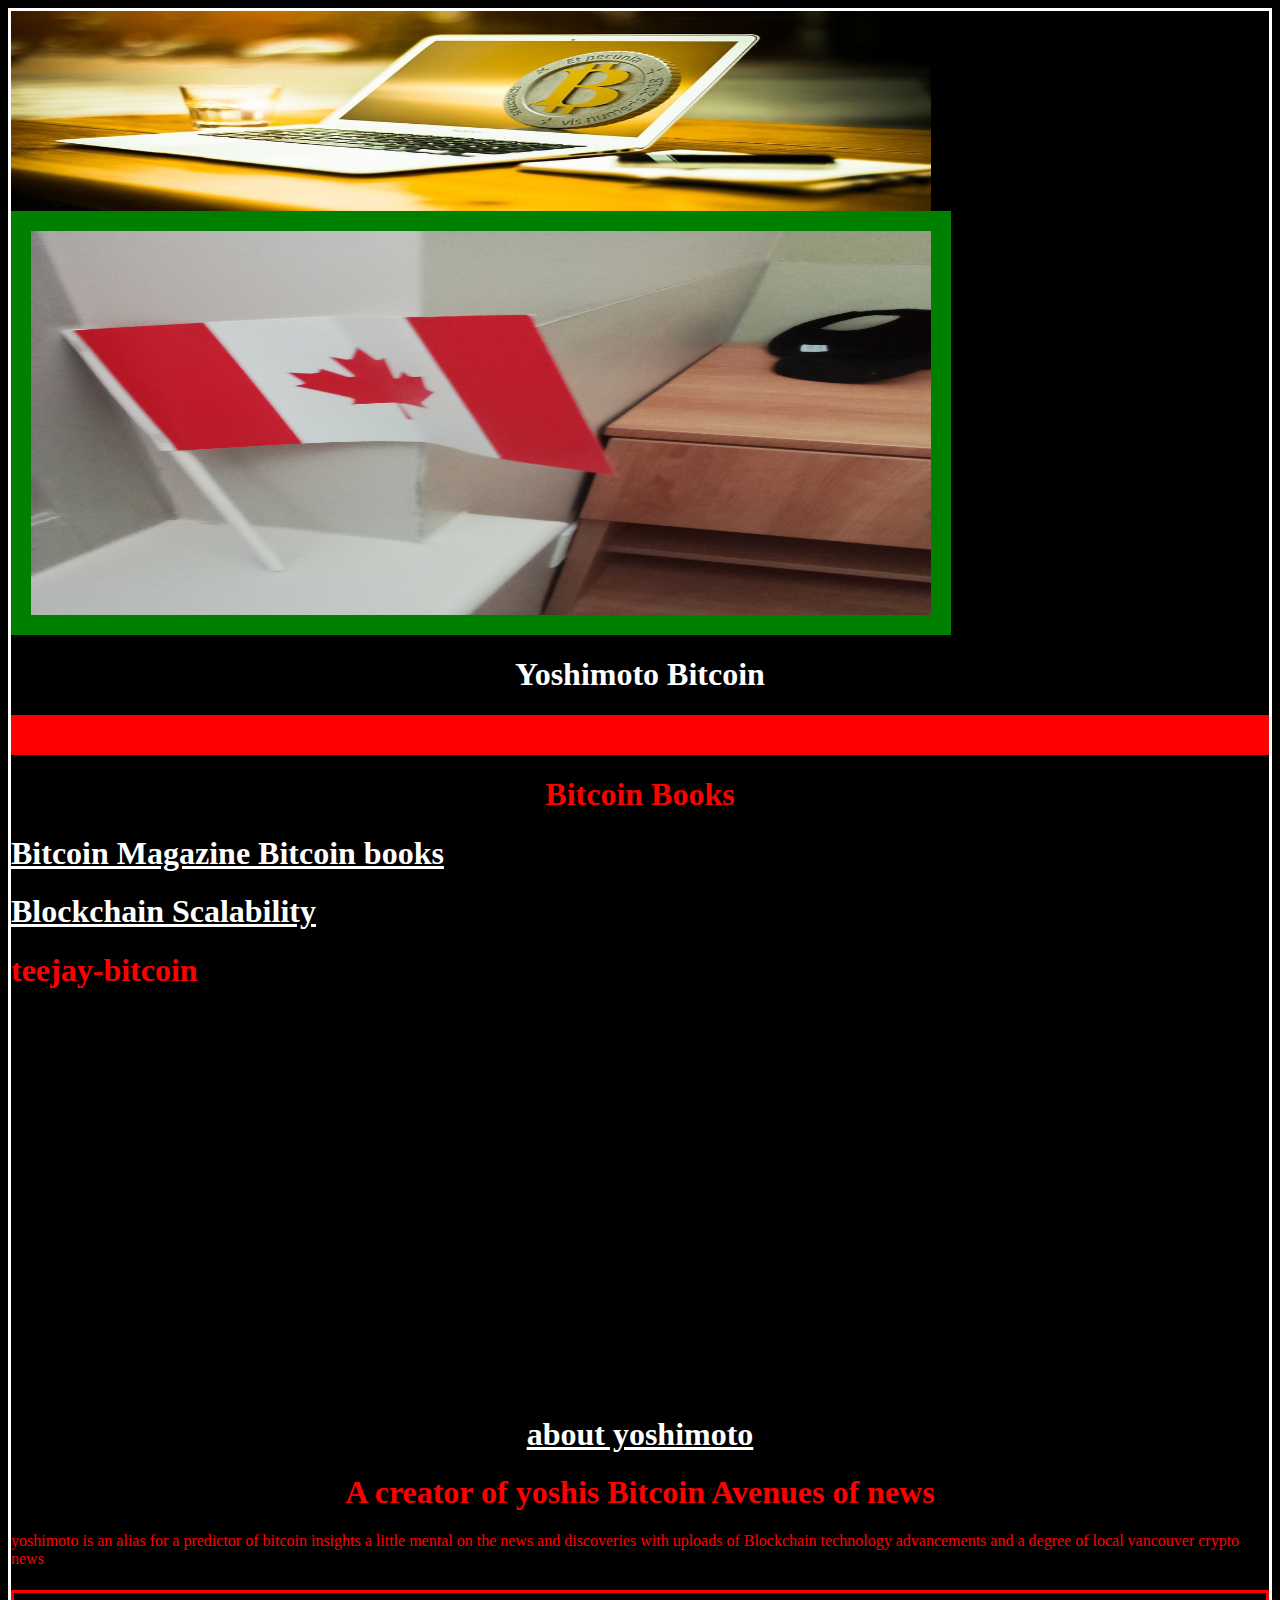
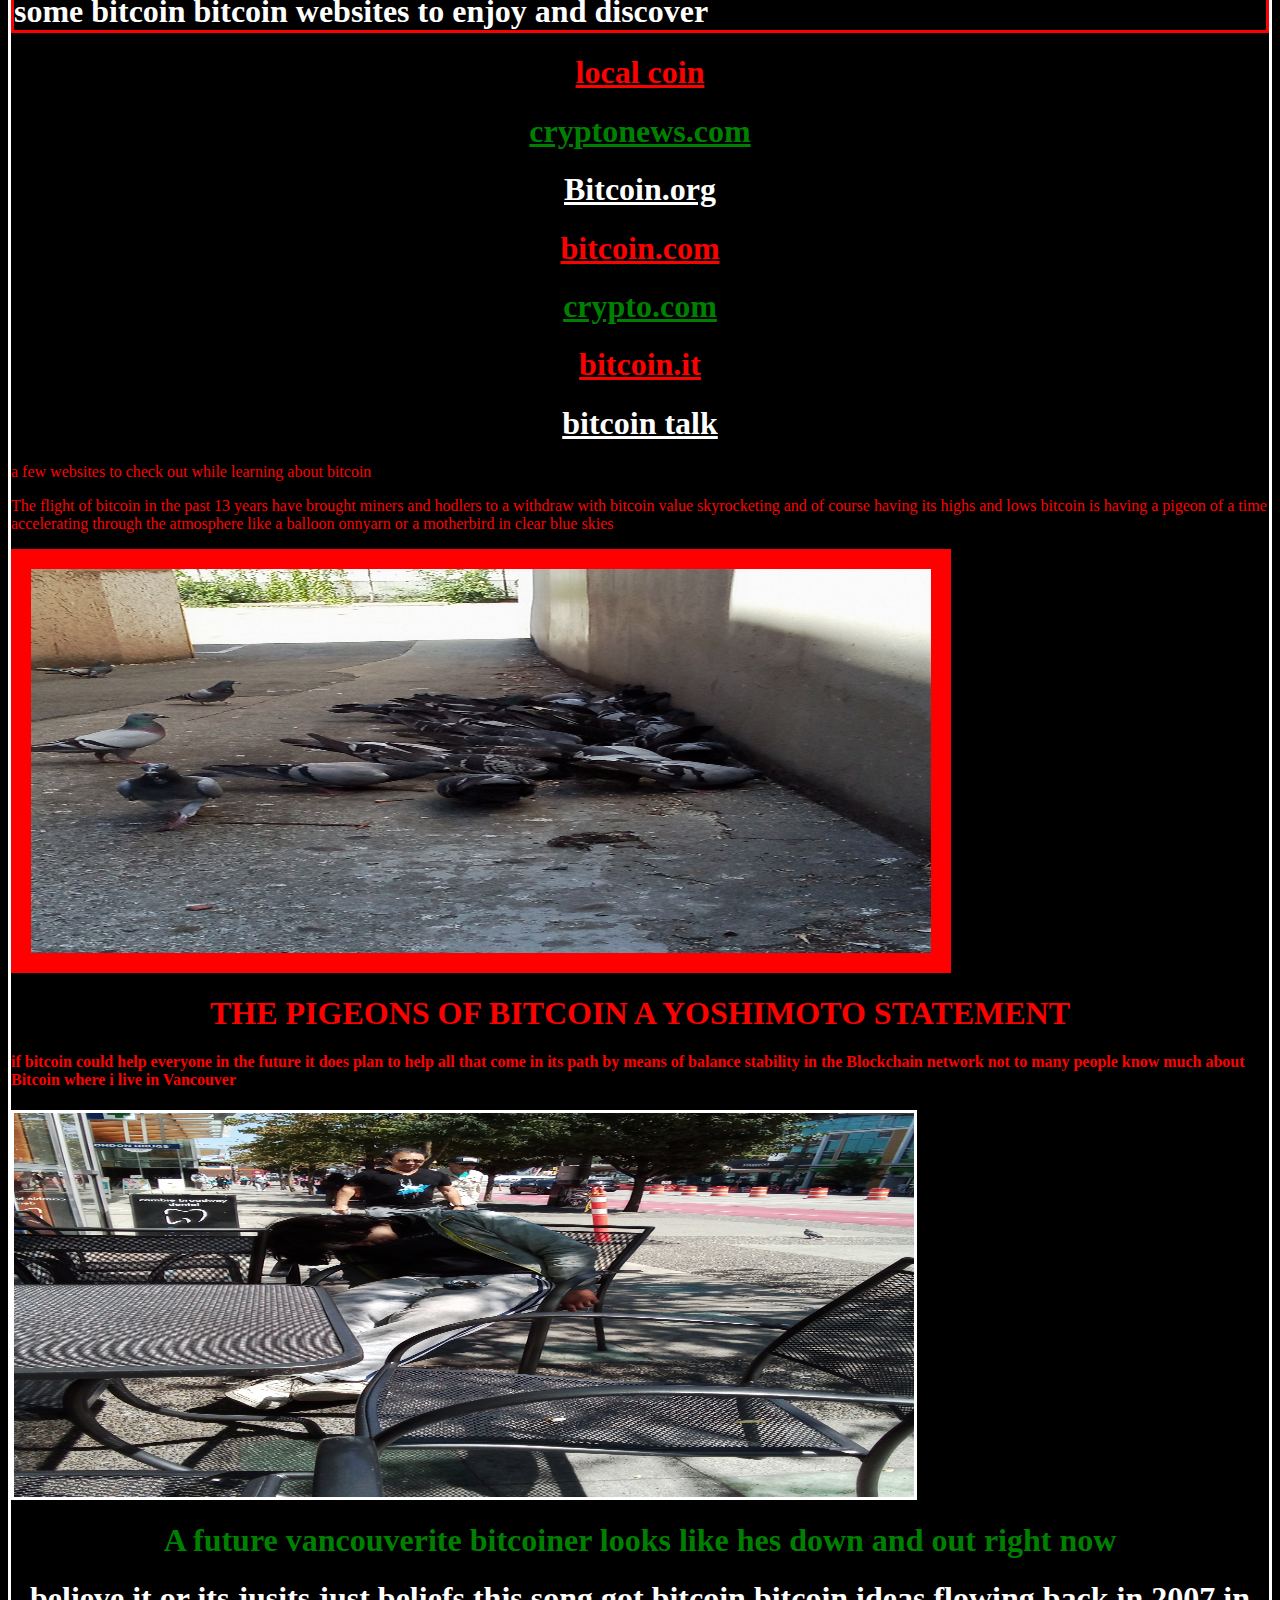
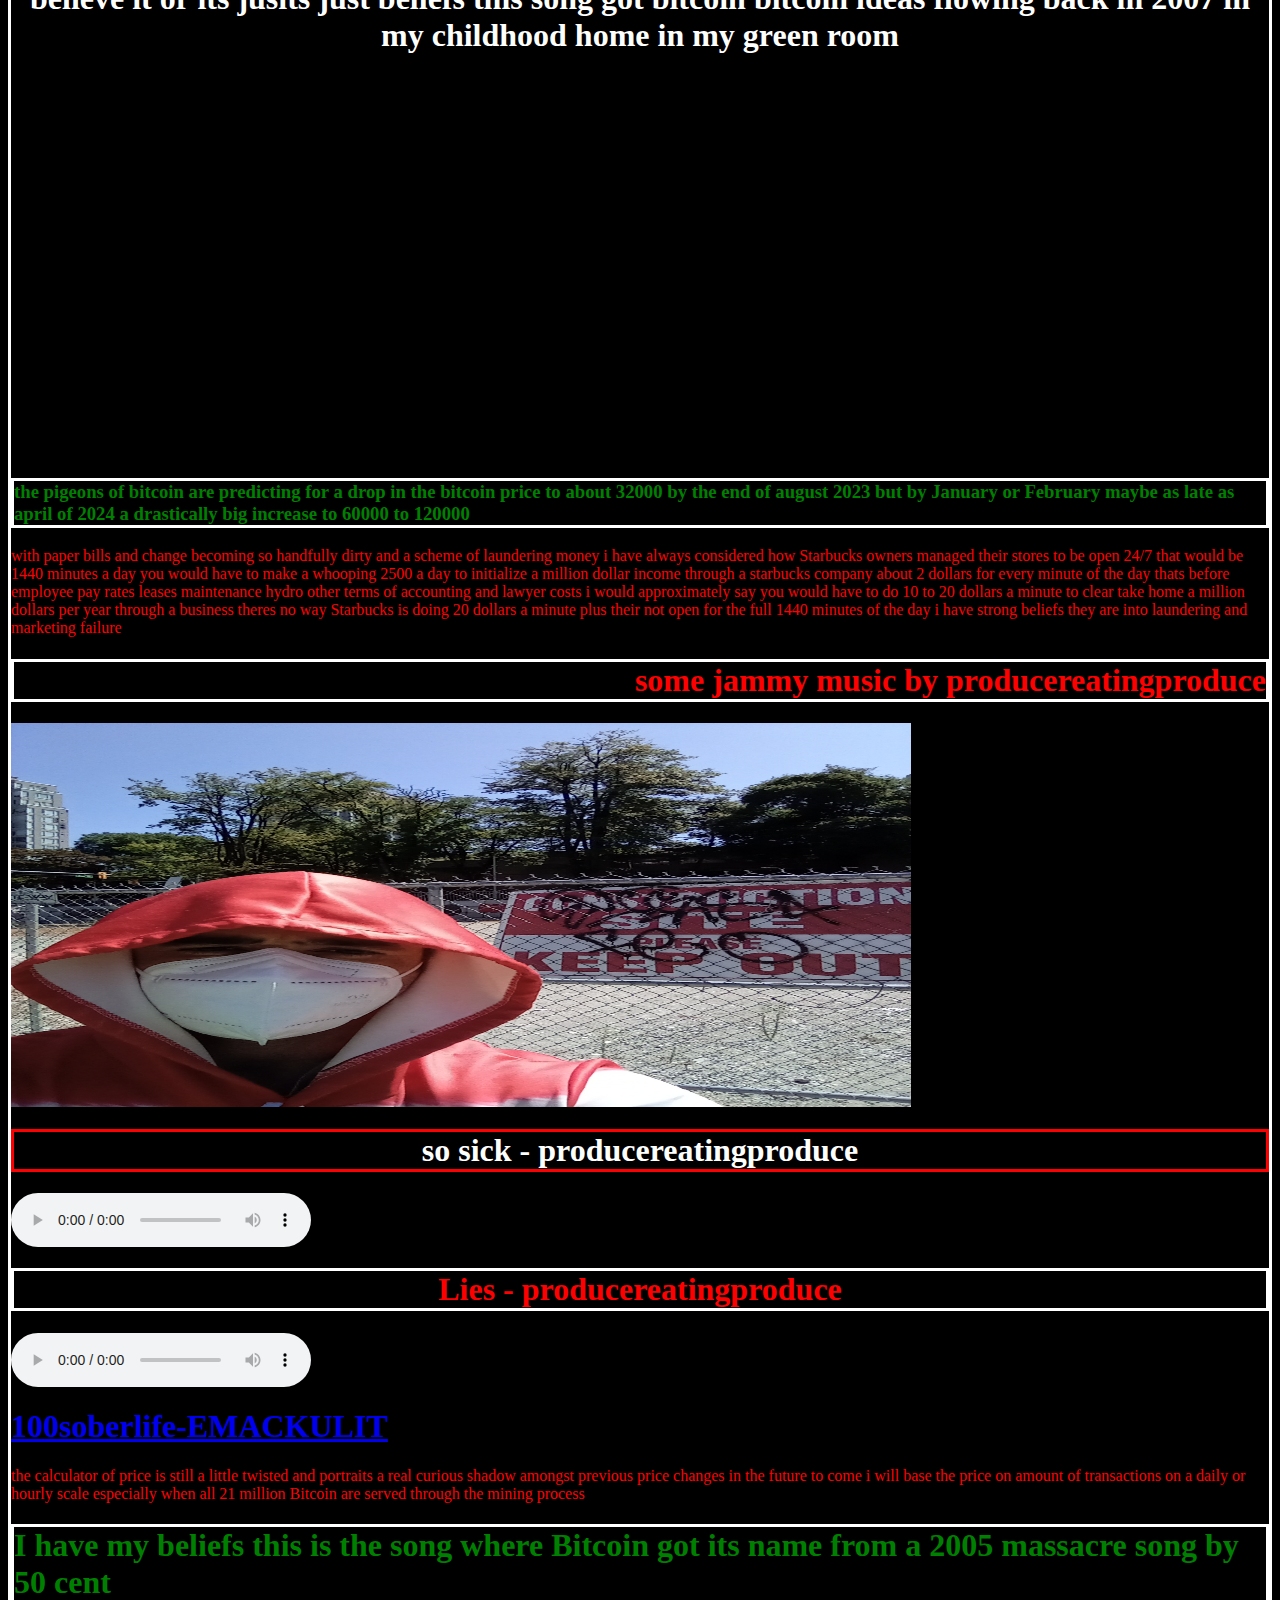
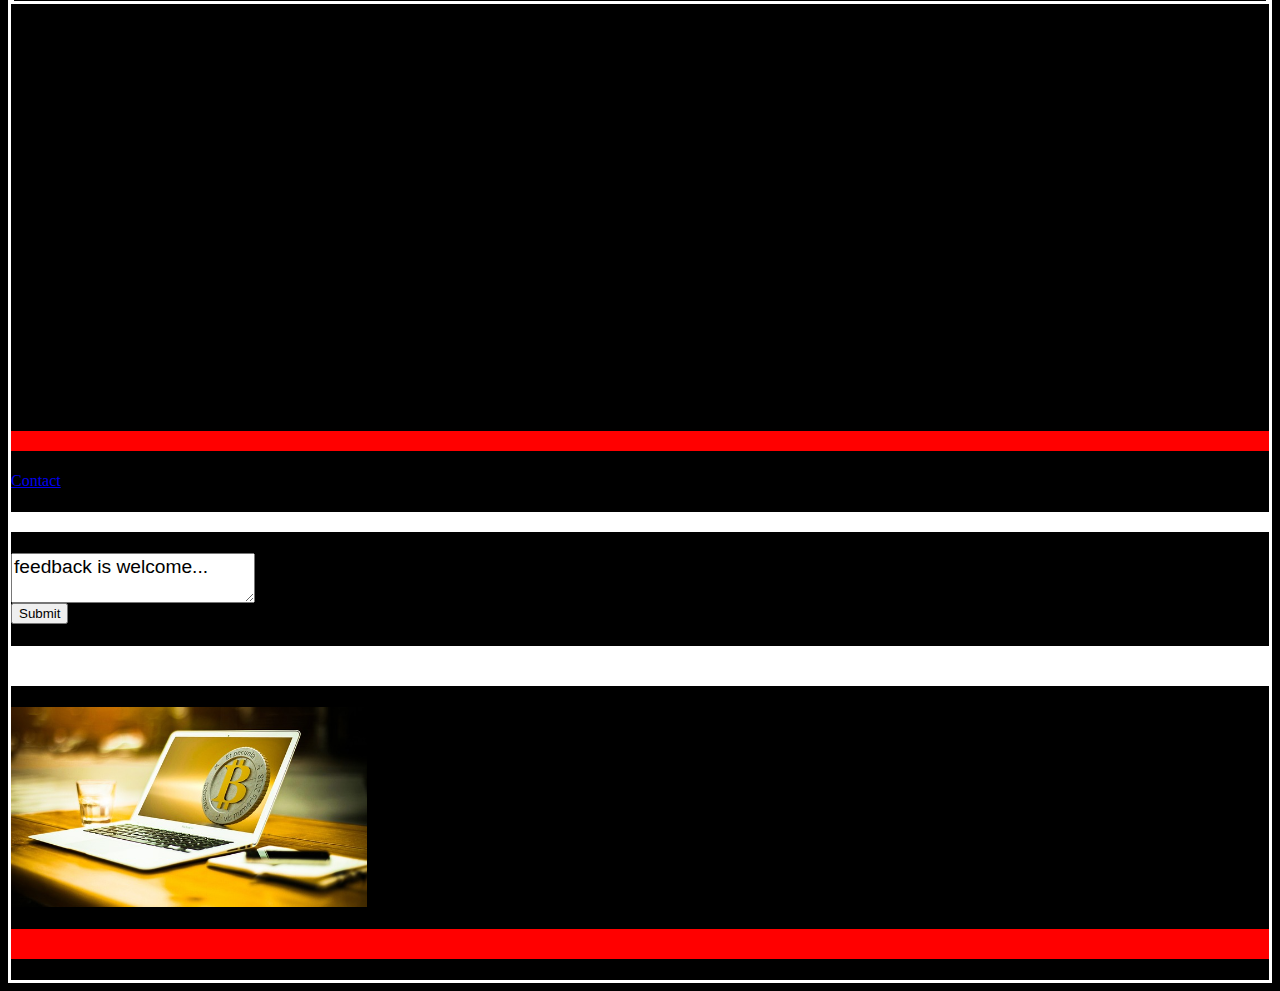
==== index.html @ 64b15182 "Update index.html" ====
<html>
  <head>
   <link rel="stylesheet" href="Style.css">
    <script src="Script.js"></script>

  </head>
<body id=AA>
  <img src="bitcoin-3090250_640.jpg", alt="bits" width="920px", height="200px">
  <img id=AC src="IMG_2023-07-21-16-27-44-204.jpg", alt="mapleleafs" width="900px", height="384px">

    <h1 id=A> Yoshimoto Bitcoin </h1>
  <h1 id=YYZ></h1>
  <h1 id=BBC> Bitcoin Books </h1>
  <h1 id=CCB> <a id=CCB href="https://bitcoinmagazine.com/bitcoin-books"> Bitcoin Magazine Bitcoin books </a></h1>
 <h1 id=BCC> <a id=BCC href="https://books.google.ca/books?id=khvHEAAAQBAJ&pg=PA77&lpg=PA77&dq=./(sys.bitcoin.core)%2Bsync&source=bl&ots=ajGWqt3RMc&sig=ACfU3U3IuJyLtmr-kw2m8AqkFCnUJsk1mA&hl=en&sa=X&ved=2ahUKEwjf8JLSnKOAAxUpBDQIHXoaAPoQ6AF6BAgzEAI#v=onepage&q=.%2F(sys.bitcoin.core)%2Bsync&f=false"> Blockchain Scalability </a></h1>
  <h1 id=AD> teejay-bitcoin </h1>
  <iframe width="900" height="384" src="https://www.youtube.com/embed/eH9b_qNbjEU" title="YouTube video player" frameborder="0" allow="accelerometer; autoplay; clipboard-write; encrypted-media; gyroscope; picture-in-picture; web-share" allowfullscreen></iframe>
    <h1 id=EEEF> <a id=EEEF href="Yoshimoto.html"> about yoshimoto </a> </h1>
    <h1 id=B> A creator of yoshis Bitcoin Avenues of news </h1>
    <p id=C> yoshimoto is an alias for a predictor of bitcoin insights a little mental on the news and discoveries with uploads of Blockchain technology advancements and a degree of local vancouver crypto news </p>
    <h1 id=E> some bitcoin bitcoin websites to enjoy and discover </h1>
    <h1 id=DZ> <a id=DZ href="https://localcoinatm.com/"> local coin</a></h1>
  <h1 id=DDZ> <a id=DDZ href="https://cryptonews.com/"> cryptonews.com</a></h1>
    <h1 id=D><a id=D href="https://bitcoin.org"> Bitcoin.org </a></h1>
    <h1 id=DD><a id=DD href="https://bitcoin.com"> bitcoin.com </a></h1>
   <h1 id=DDD> <a id=DDD href="https://crypto.com"> crypto.com </a></h1>
  <h1 id=DDDD> <a id=DDDD href="https://bitcoin.it"> bitcoin.it </a></h1>
  <h1 id=DDDDD> <a id=DDDDD href="https://bitcointalk.org"> bitcoin talk </a></h1>
    <p id=CC> a few websites to check out while learning about bitcoin </p>

    <p> The flight of bitcoin in the past 13 years have brought miners and hodlers to a withdraw with bitcoin value skyrocketing and of course having its highs and lows bitcoin is having a pigeon of a time accelerating through the atmosphere like a balloon onnyarn or a motherbird in clear blue skies</p>

    <img id=F src="IMG_2023-07-09-18-15-30-504.jpg" alt="pigeons of bitcoin", width='900px', height='384px' />
    <h1 id=G> THE PIGEONS OF BITCOIN A YOSHIMOTO STATEMENT </h1>
    <h4 id=H> if bitcoin could help everyone in the future it does plan to help all that come in its path by means of balance stability in the Blockchain network not to many people know much about Bitcoin where i live in Vancouver</h1>
    <img id=I src="IMG_2023-07-13-17-50-40-073.jpg" alt="future bitcoiner", width='900px', height='384px' />
      <h1 id=II> A future vancouverite bitcoiner looks like hes down and out right now </h1>
  <h1 id=ABB> believe it or its jusits just beliefs this song got bitcoin bitcoin ideas flowing back in 2007 in my childhood home in my green room </h1>
  <iframe width="900" height="384" src="https://www.youtube.com/embed/cuLhQiEziZM" title="YouTube video player" frameborder="0" allow="accelerometer; autoplay; clipboard-write; encrypted-media; gyroscope; picture-in-picture; web-share" allowfullscreen></iframe>
  
     <h3 id=III> the pigeons of bitcoin are predicting for a drop in the bitcoin price to about 32000 by the end of august 2023 but by January or February maybe as late as april of 2024 a drastically big increase to 60000 to 120000 </h3>
    <p> with paper bills and change becoming so handfully dirty and a scheme of laundering money i have always considered how Starbucks owners managed their stores to be open 24/7 that would be 1440 minutes a day you would have to make a whooping 2500 a day to initialize a million dollar income through a starbucks company about 2 dollars for every minute of the day thats before employee pay rates leases maintenance hydro other terms of accounting and lawyer costs i would approximately say you would have to do 10 to 20 dollars a minute to clear take home a million dollars per year through a business theres no way Starbucks is doing 20 dollars a minute plus their not open for the full 1440 minutes of the day i have strong beliefs they are into laundering and marketing failure</p>
    <h1 id=JJ> some jammy music by producereatingproduce </h1>
  <img src="IMG_2023-07-21-17-36-52-607.jpg", alt="keepout", width="900", height="384">
    <h1 id=JJJ> so sick - producereatingproduce </h1>
    <audio controls>
  <source src="sosick-producereatingproduce.mp3" type="audio/mpeg">
  Your browser does not support the audio tag.
</audio>
    <h1 id=JJJJ> Lies - producereatingproduce </h1>
    <audio controls>
      <source src="lies-producereatingproduce.mp3" type="audio/mpeg">
      your browser does not support audio tag.
    </audio>
<h1 id=EEZ> <a id=EEZ href="https://audiomack.com/100soberlife"> 100soberlife-EMACKULIT </a></h1>
  




    <p>the calculator of price is still a little twisted and portraits a real curious shadow amongst previous price changes in the future to come i will base the price on amount of transactions on a daily or hourly scale especially when all 21 million Bitcoin are served through the mining process</p>
    <h1 id=Z> I have my beliefs this is the song where Bitcoin got its name from a 2005 massacre song by 50 cent </h1>
  <iframe width="900" height="384" src="https://www.youtube.com/embed/GllEDACUbNo" title="YouTube video player" frameborder="0" allow="accelerometer; autoplay; clipboard-write; encrypted-media; gyroscope; picture-in-picture; web-share" allowfullscreen></iframe>
<h1 id=VV></h1>
    <a href="Contact.html"> Contact </a>
    <h1 id=FFF></h1>
<form action="/html/tags/html_form_tag_action.cfm" method="post", width="900", height="384">
<div>
<textarea name="comments" id="comments" style="font-family:sans-serif;font-size:1.2em;">
feedback is welcome...
</textarea>
</div>
<input type="submit" value="Submit">
</form>
    <h1 id=YYZZ></h1>
    <img src="bitcoin-3090250_640.jpg", alt="bits width="920px", height="200px">
<h1 id=FFFF></h1>
</body>
</html>
---- Style.css ----
#A {
  text-size: 77px;
  color: white;
  text-align: center;
  }
#FFF {
  border-width: 10px;
  border-color: white;
  border-style: solid;
}
#FFFF {
  border-width: 15px;
  border-color: red;
  border-style: solid;
}
#YYZ {
  color: red;
  border-style: solid;
  border-color: red;
  border-width: 20px;
}
#YYZZ {
  color: white;
  border-style: solid;
  border-color: white;
  border-width: 20px;
}
#EEEF {
  color: white;
  text-align: center;
  text-size: 50px;
}
#VV {
  border-style: solid;
  border-color: red;
  border-width: 10px;
  border-right-align: 35px;
}
#CCB {
  color: white;
  text-align: left;
}
#BBC {
  color: red;
  text-align: center;
}
#BCC {
  color: white;
  text-align: left;
}
#DZ {
  text-size: 45px;
  color: red;
  text-align: center;
}
#DDZ {
  text-size: 45px;
  color: green;
  text-align: center;
}
#D {
  text-size: 45px;
  color: white;
  text-align: center;
}
#DD {
  text-size: 45px;
  color: red;
  text-align: center;
}
#DDD {
  text-size: 45px;
  color: green;
  text-align: center;
}
#DDDD {
  text-size: 45px;
  color: red;
  text-align: center;
}
#DDDDD {
  text-size: 45px;
  color: white;
  text-align: center;
}
#ABB {
  text-align: center;
  color: white;
  style: bold;
  text-size: 20px;
}
#AD {
  text-size: 45px;
  color: white:
  text-align: center;
}
#AC {
  border-style: solid;
  color: red;
  border-color: green;
  border-width: 20px;
  }
#JJ {
  color: white;
  border-style: solid;
  border-size: 10px;
  border-color: white;
 }
#B {
  text-size: 33px,
  color: white;
  font: bold;
  text-align: center;
  }
#AA {
  border-style: solid;
  border-color: white;
  border-size: 10px;
  background: black;
  background-style: shadow;
  color: red;
  }
#F {
  border-style: solid;
  width: 900px;
  height: 384px;
  border-color: red;
  border-width: 20px;
  }
#I {
  border-style: solid;
  width: 900px;
  height: 384px;
  border-color: white;
  border-size: 10px;
  }
#E {
  color: white;
  text-size: 33px;
  border-style: solid;
  border-color: red;
  }
#G {
  text-size: 25px;
  text-align: center;
  }
#H {
  text-align: left;
  size: 10px;
  color: red;
  }
#II {
  text-align: center;
  color: green;
  text-size: 33px;
  }
#III {
  text-align: left;
  text-size: 15px;
  border-style: solid;
  color: green;
  border-color: white;
  }
#JJ {
  text-size: 33px;
  text-align: right;
  color: red;
   }
#JJJ {
  text-align: center;
  text-size: 33px;
  color: white;
  border-style: solid;
  border-color: red;
  border-size: 10px;
  }
#JJJJ {
  text-align: center;
  text-size: 33px;
  color: red;
  border-style: solid;
  border-color: white;
  border-size: 10px;
  }
#Z {
  align-text: center;
  color: green;
  text-size: 10px;
  border-style: solid;
  border-color: white;
  border-size: 11px;
}
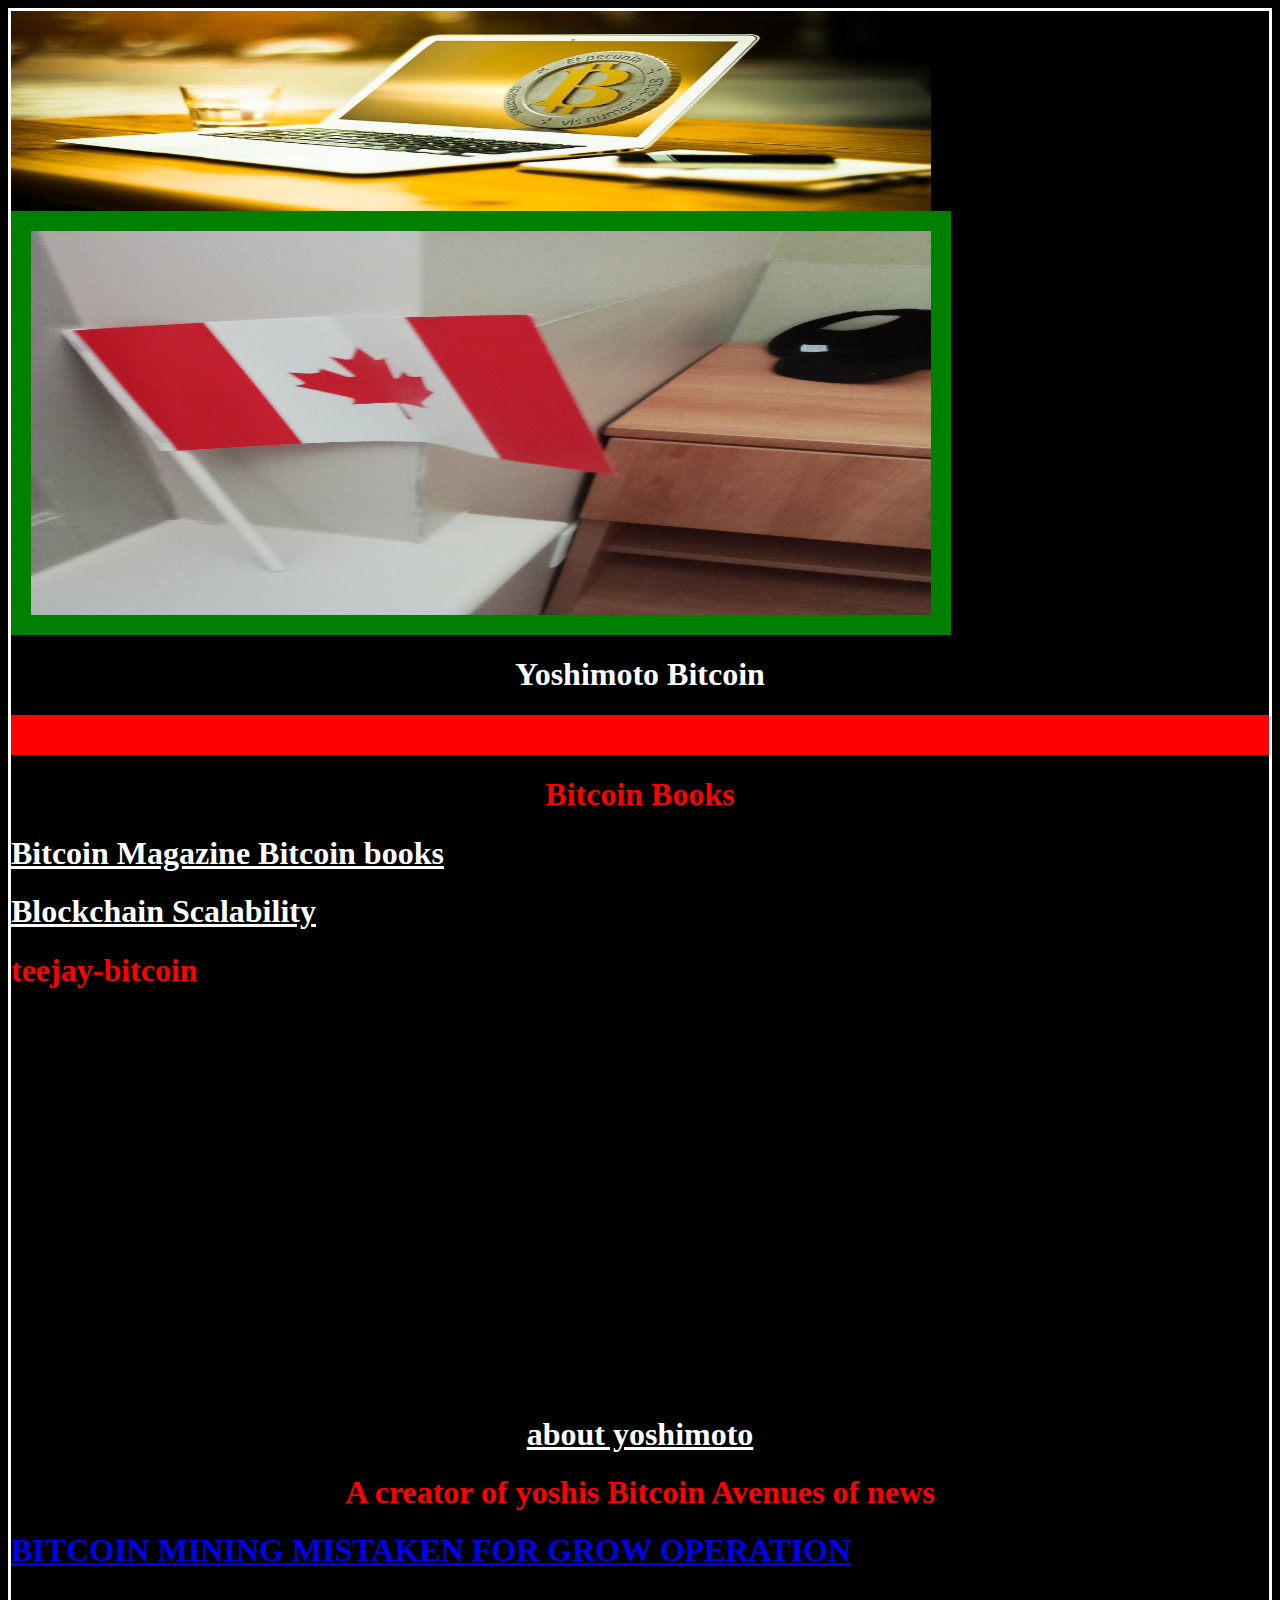
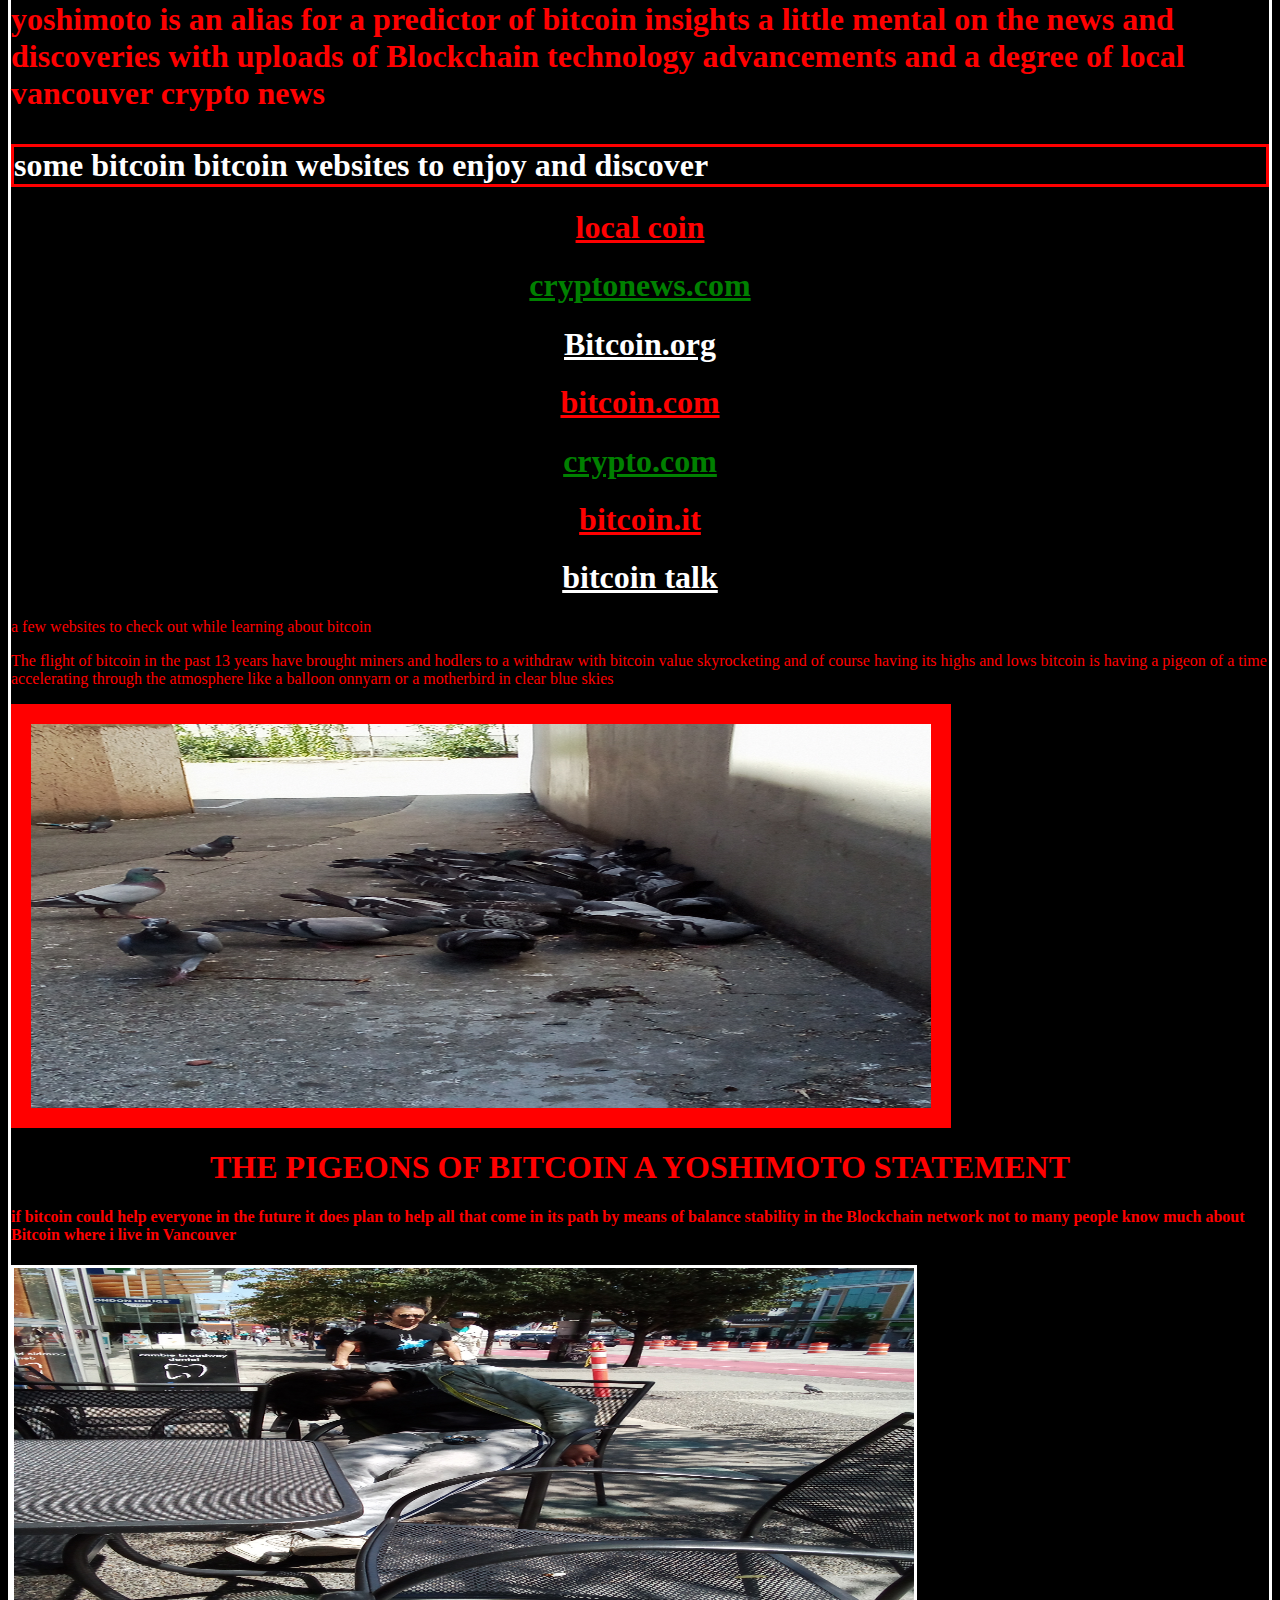
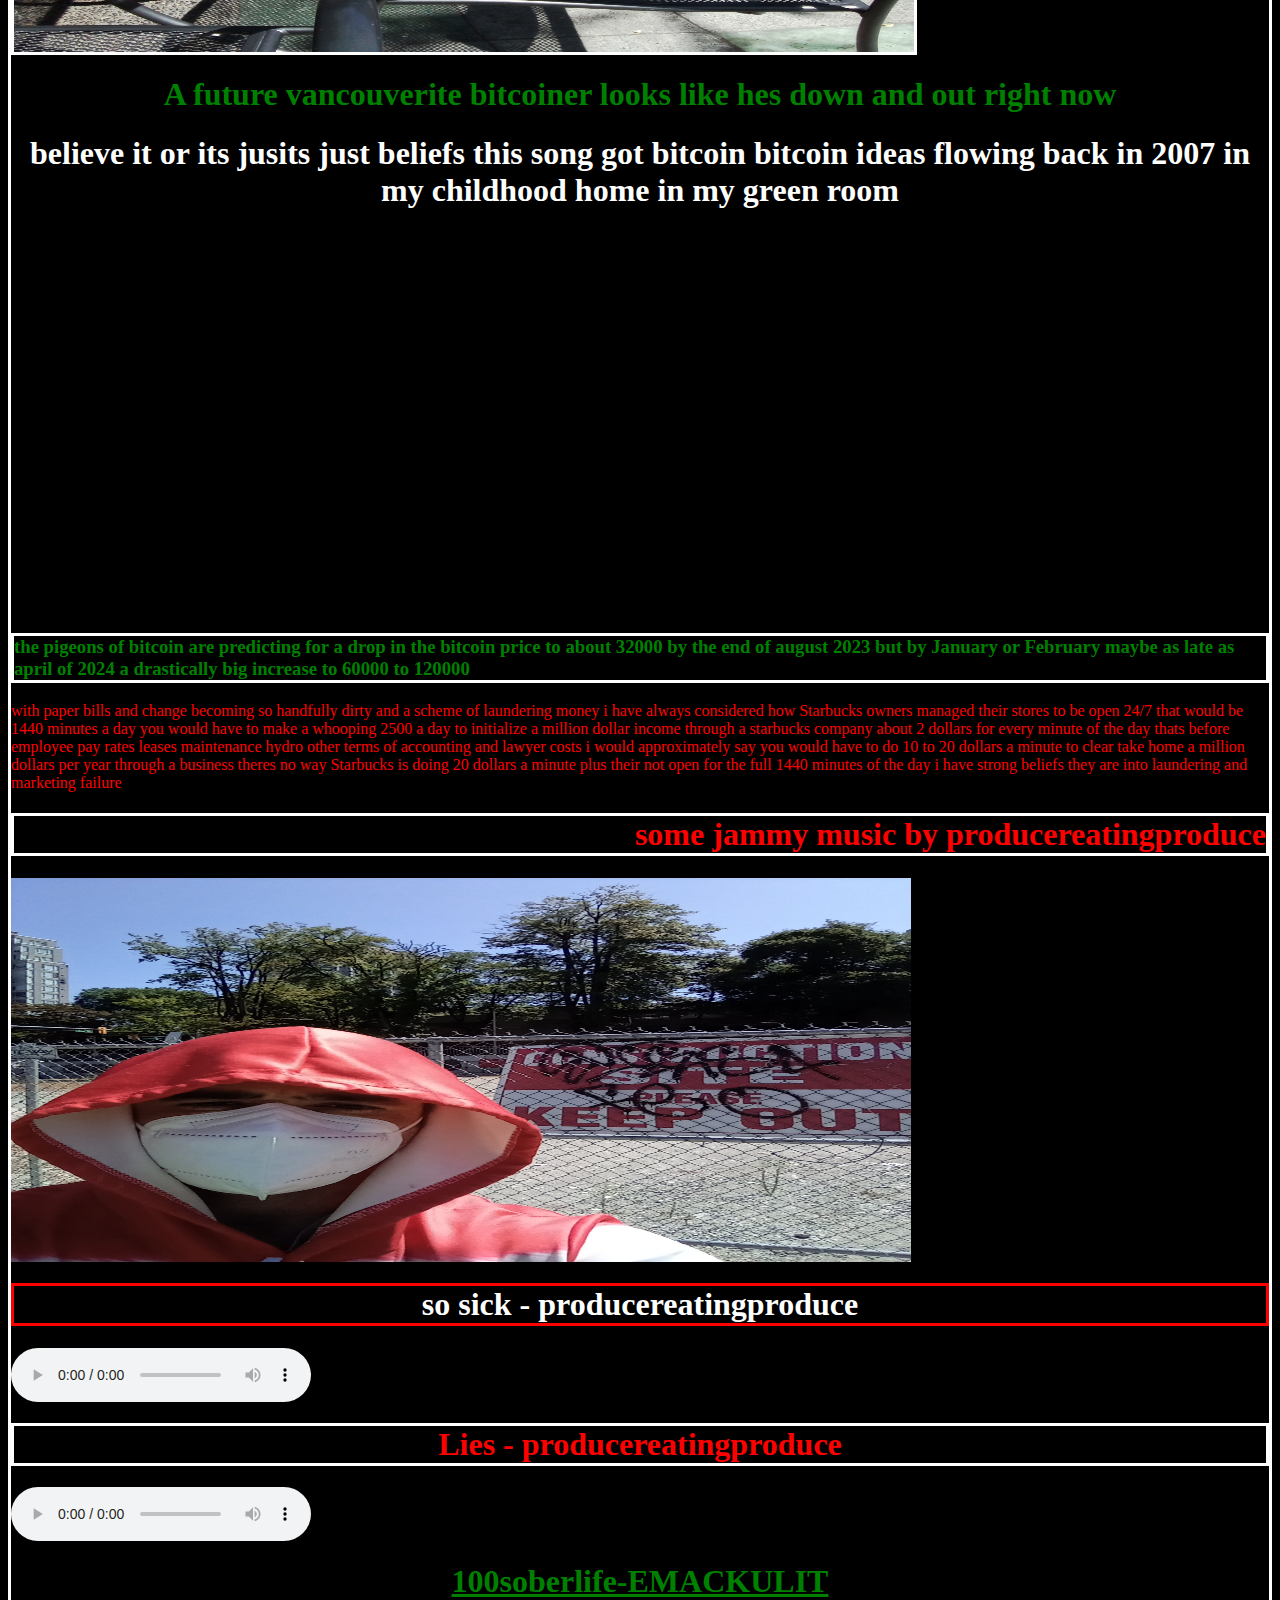
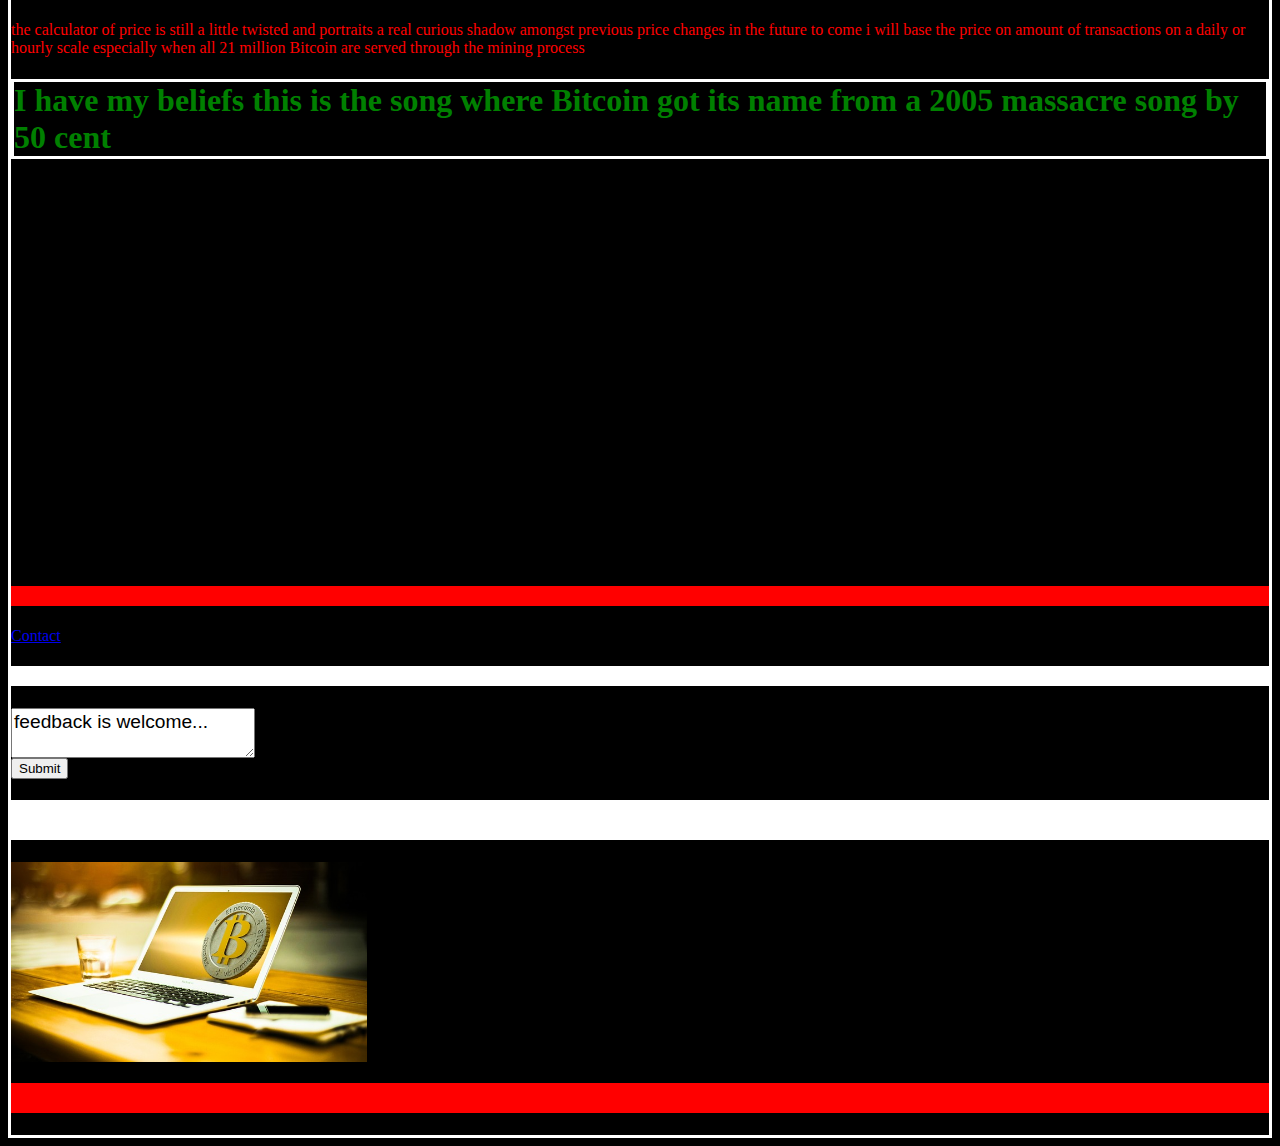
==== commit 98ebc642: "Update index.html" ====
--- a/index.html
+++ b/index.html
@@ -17,6 +17,8 @@
   <iframe width="900" height="384" src="https://www.youtube.com/embed/eH9b_qNbjEU" title="YouTube video player" frameborder="0" allow="accelerometer; autoplay; clipboard-write; encrypted-media; gyroscope; picture-in-picture; web-share" allowfullscreen></iframe>
     <h1 id=EEEF> <a id=EEEF href="Yoshimoto.html"> about yoshimoto </a> </h1>
     <h1 id=B> A creator of yoshis Bitcoin Avenues of news </h1>
+  <h1 id=CCC> <a id=CCC href="https://www.cnbc.com/2021/05/28/bitcoin-mine-discovered-by-uk-police-on-cannabis-farm-raid-.html"> BITCOIN MINING MISTAKEN FOR GROW OPERATION </a>
+  
     <p id=C> yoshimoto is an alias for a predictor of bitcoin insights a little mental on the news and discoveries with uploads of Blockchain technology advancements and a degree of local vancouver crypto news </p>
     <h1 id=E> some bitcoin bitcoin websites to enjoy and discover </h1>
     <h1 id=DZ> <a id=DZ href="https://localcoinatm.com/"> local coin</a></h1>
--- a/Style.css
+++ b/Style.css
@@ -3,6 +3,11 @@
   color: white;
   text-align: center;
   }
+#EEZ {
+  text-size: 50px;
+  color: green;
+  text-align: center;
+}
 #FFF {
   border-width: 10px;
   border-color: white;
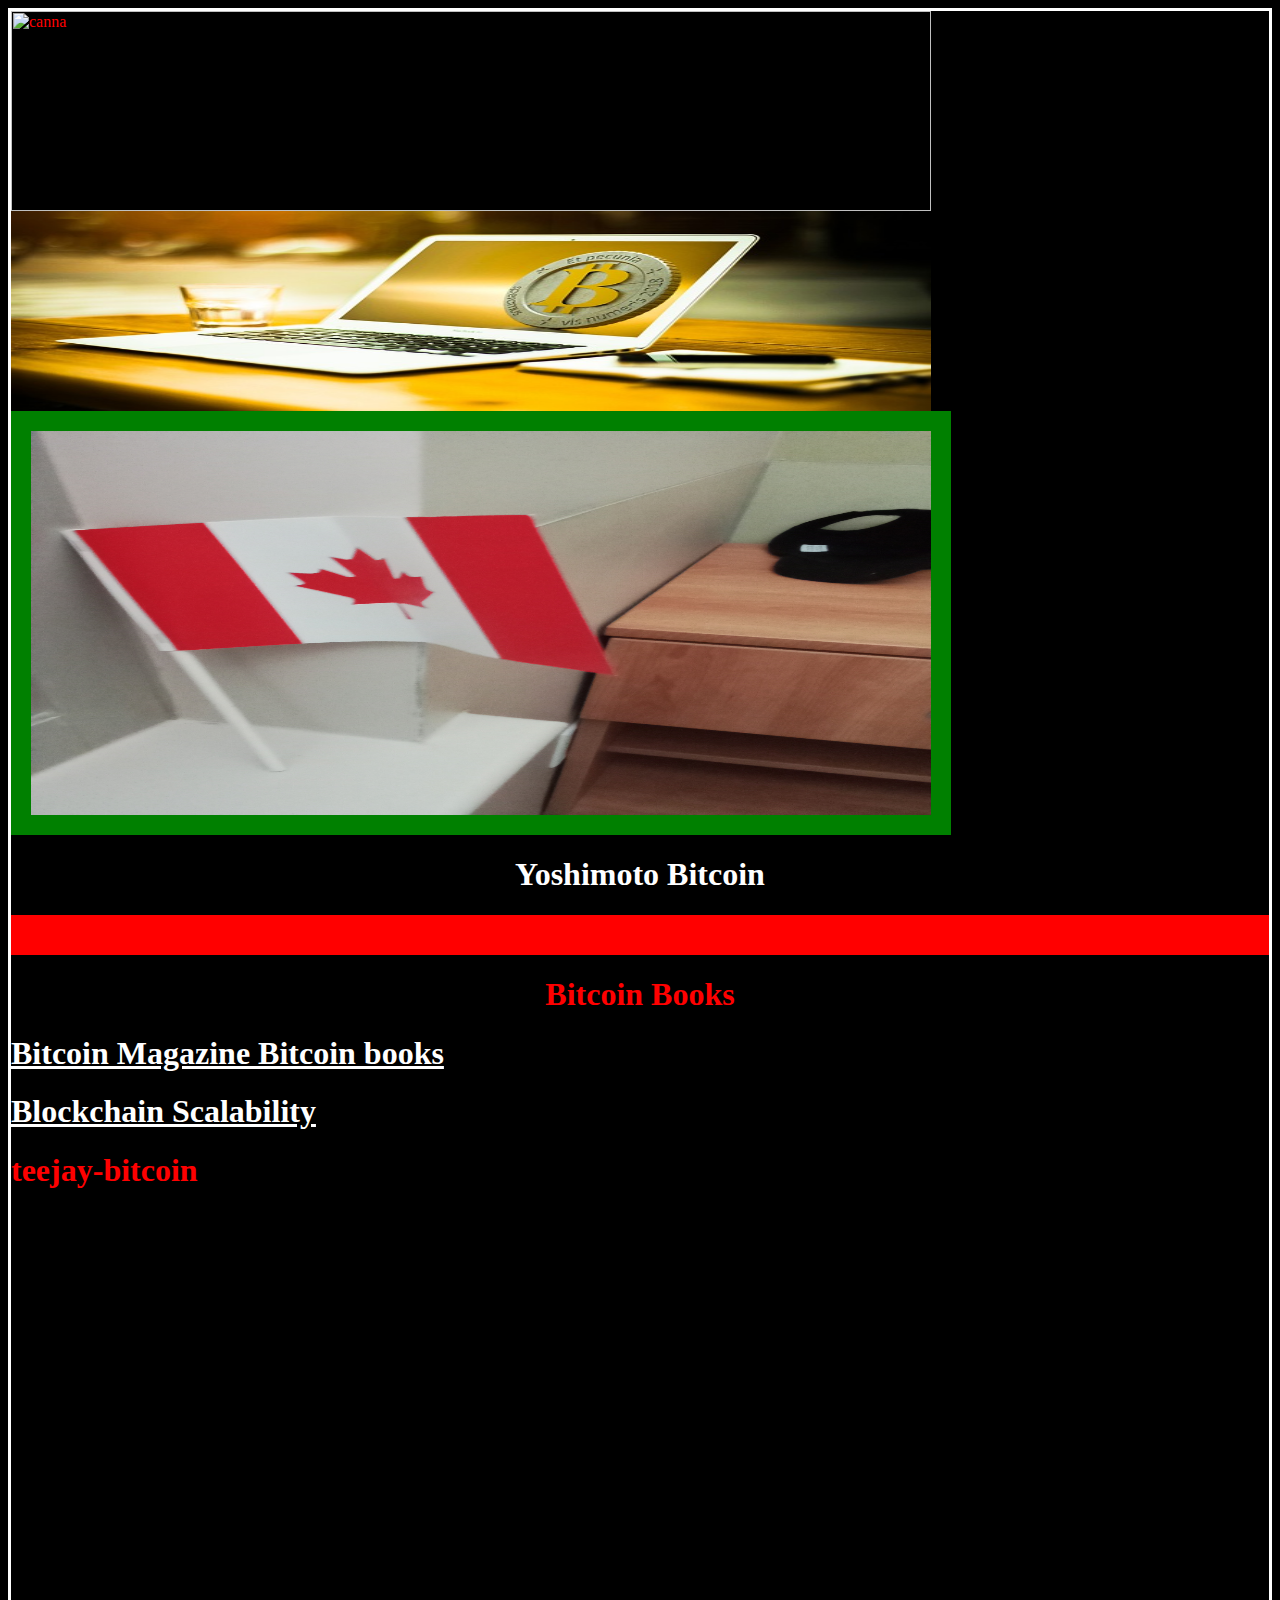
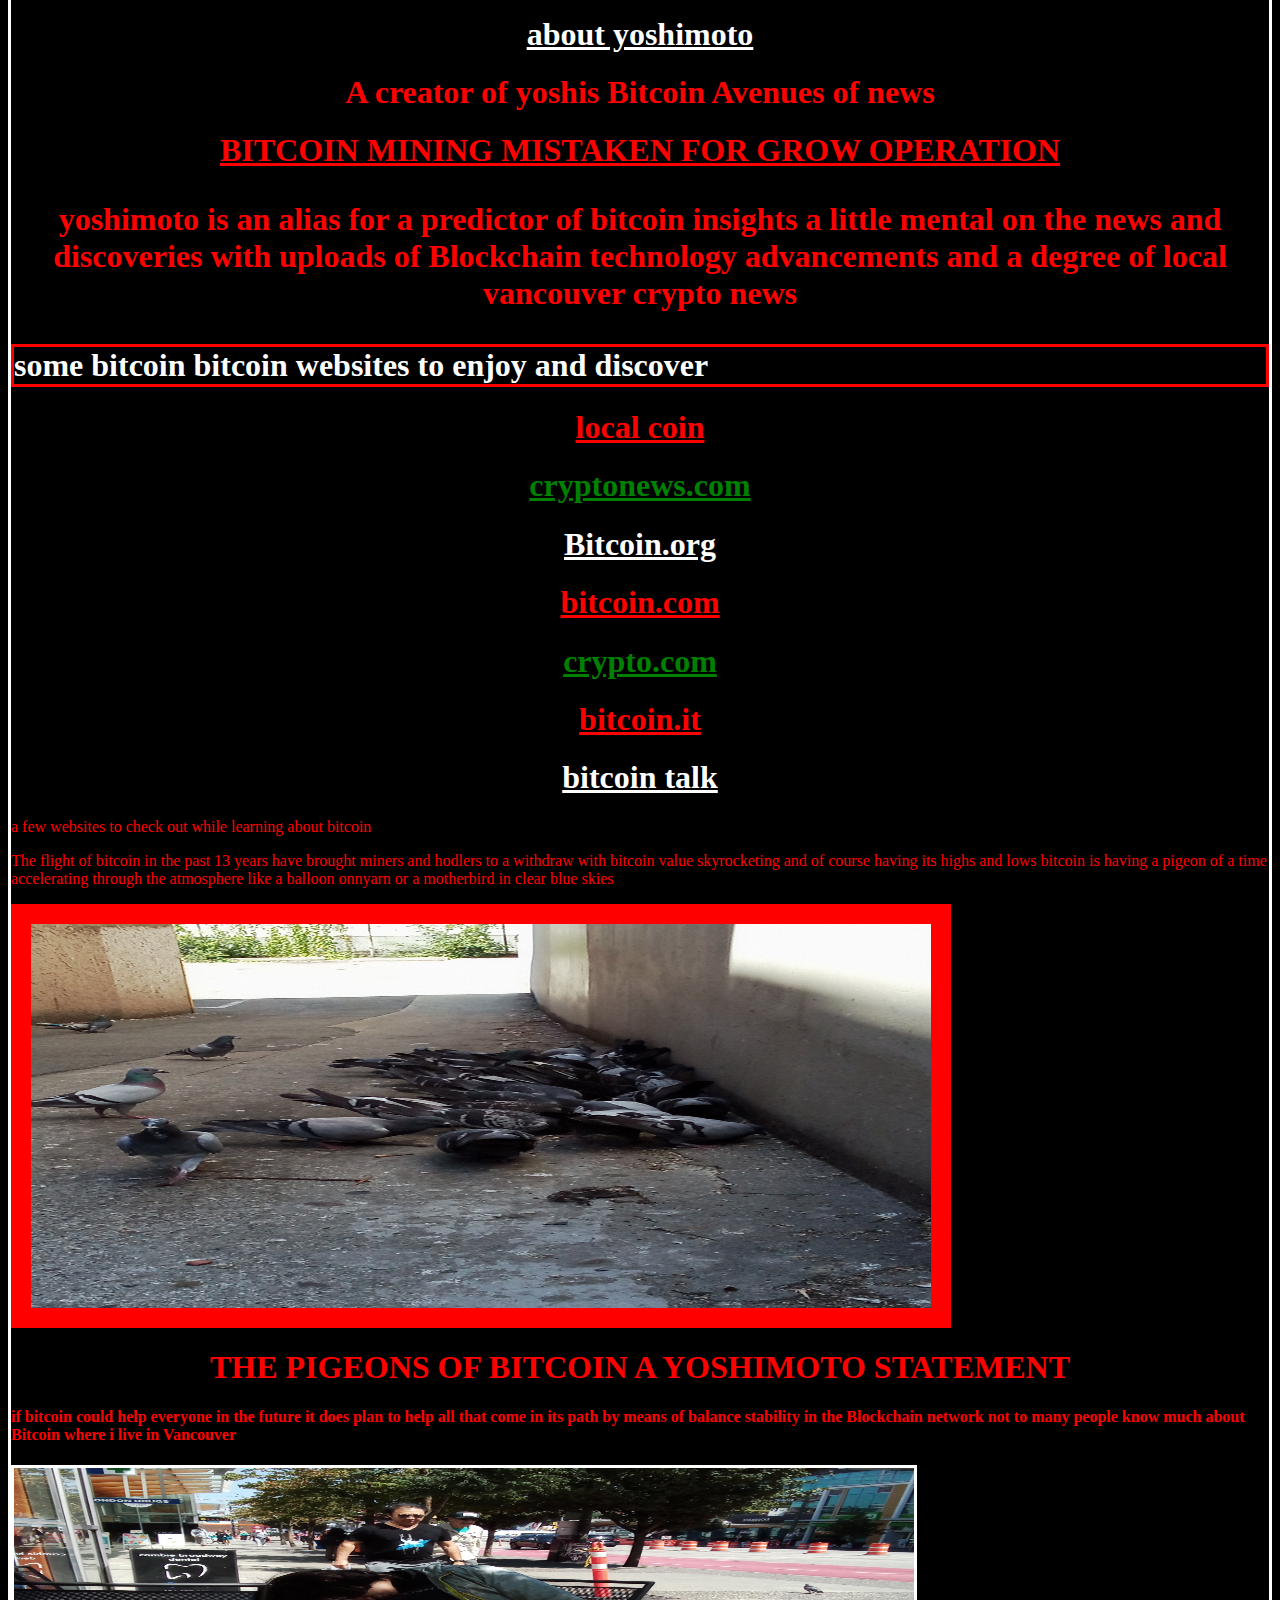
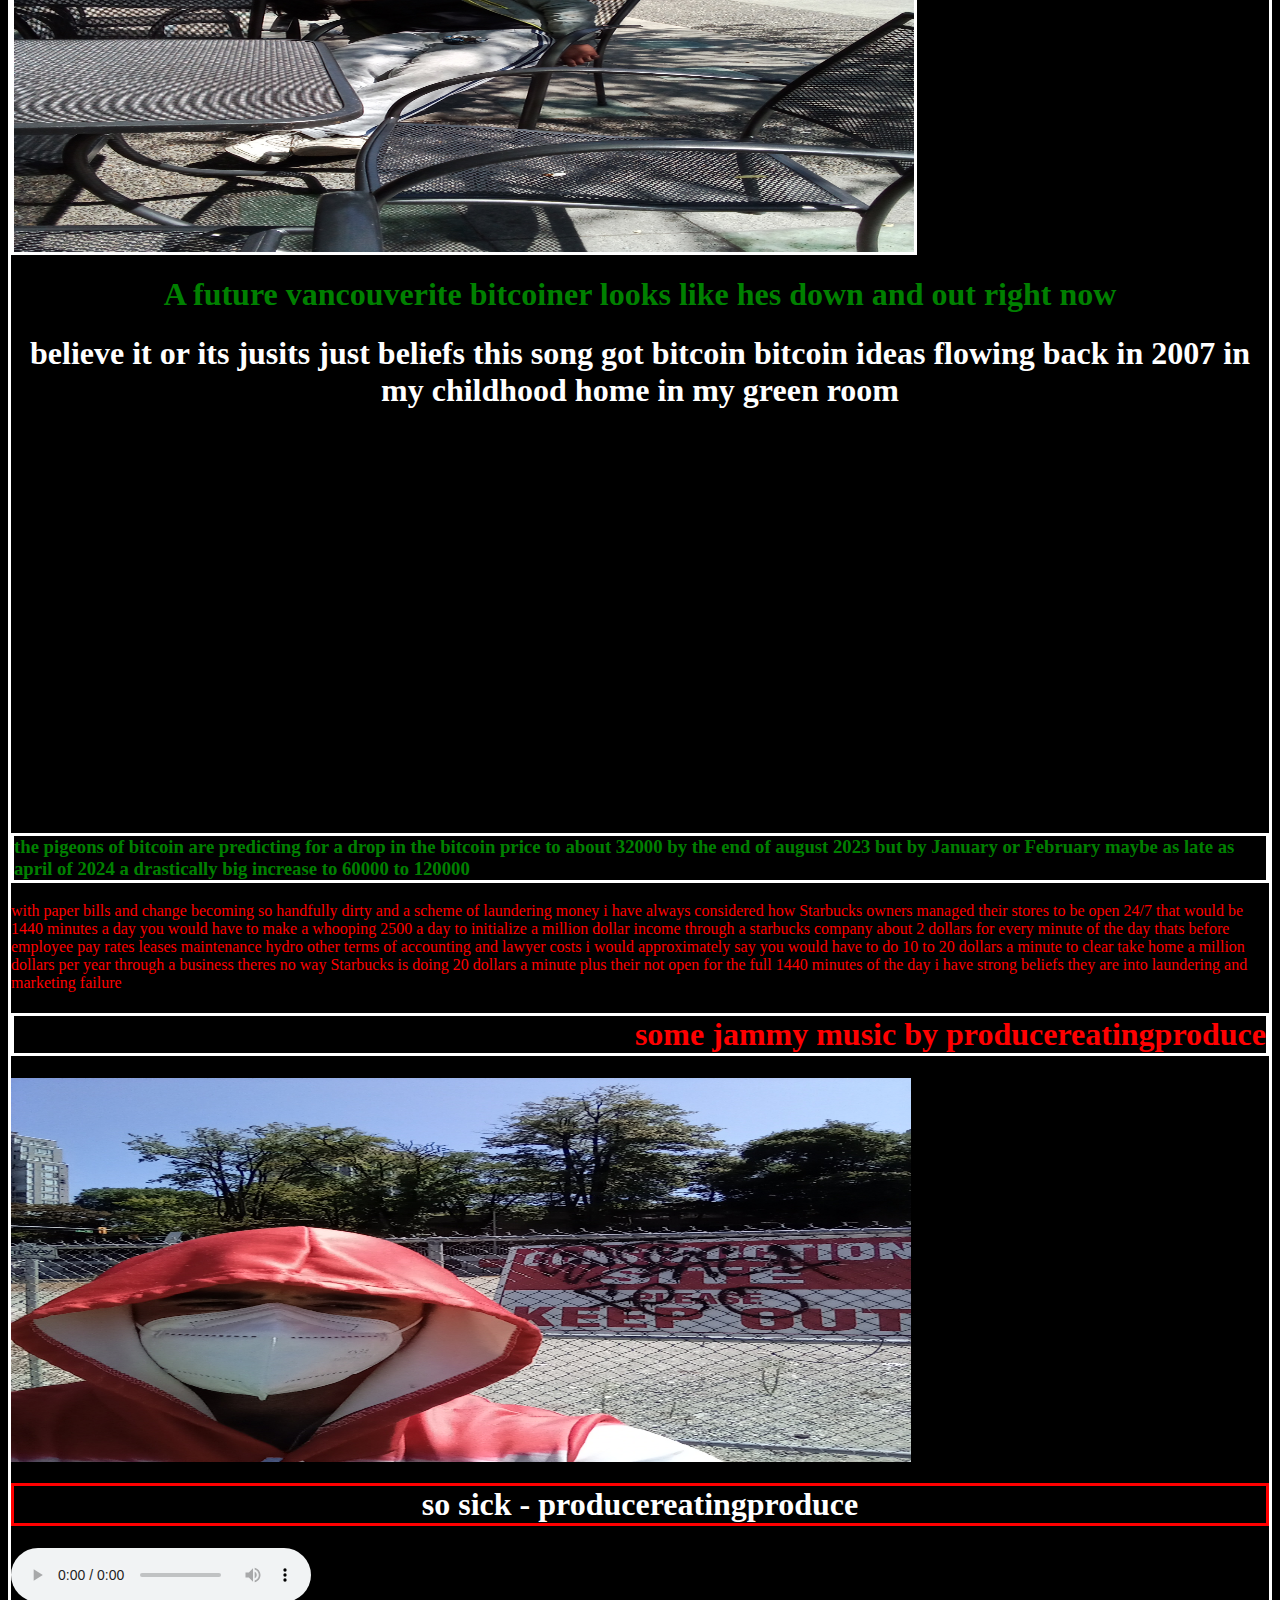
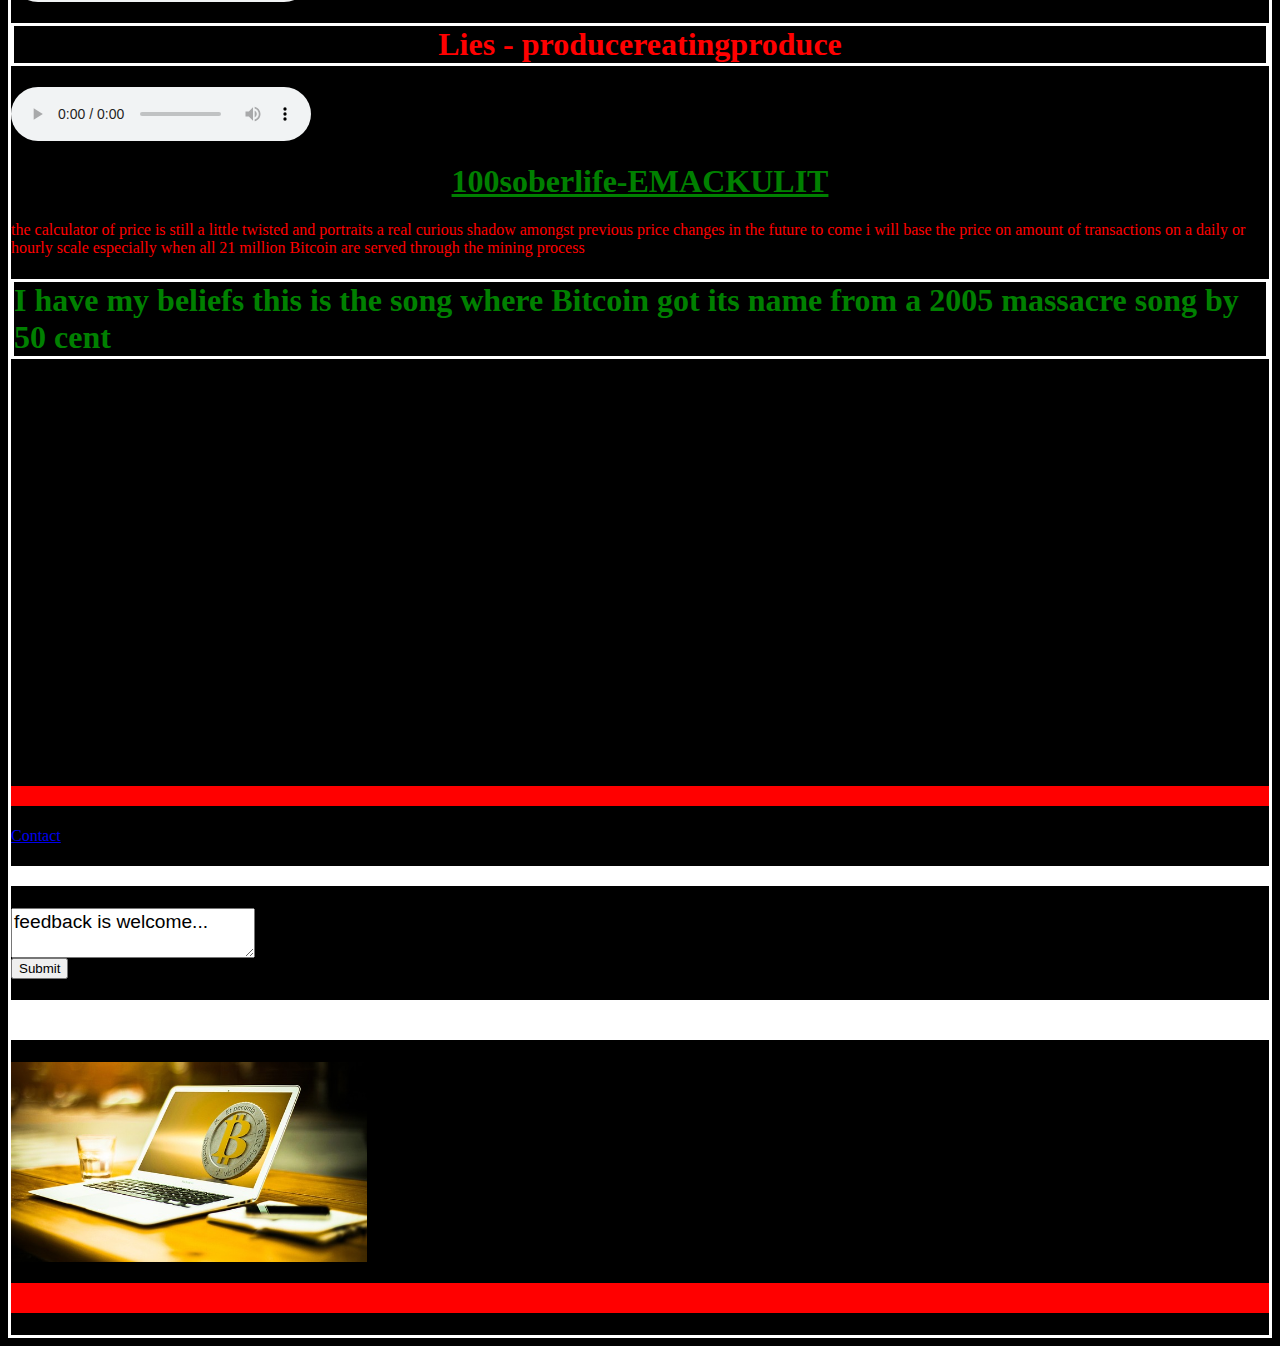
==== commit 4930f96d: "Update index.html" ====
--- a/index.html
+++ b/index.html
@@ -5,6 +5,7 @@
 
   </head>
 <body id=AA>
+  <img sr="cannabis-g6561e5ad5_640.jpg", alt="canna" width="920px", height="200px">
   <img src="bitcoin-3090250_640.jpg", alt="bits" width="920px", height="200px">
   <img id=AC src="IMG_2023-07-21-16-27-44-204.jpg", alt="mapleleafs" width="900px", height="384px">
 
--- a/Style.css
+++ b/Style.css
@@ -3,6 +3,11 @@
   color: white;
   text-align: center;
   }
+#CCC {
+  text-align: center;
+  color: red;
+  text-size: 50px;
+}
 #EEZ {
   text-size: 50px;
   color: green;
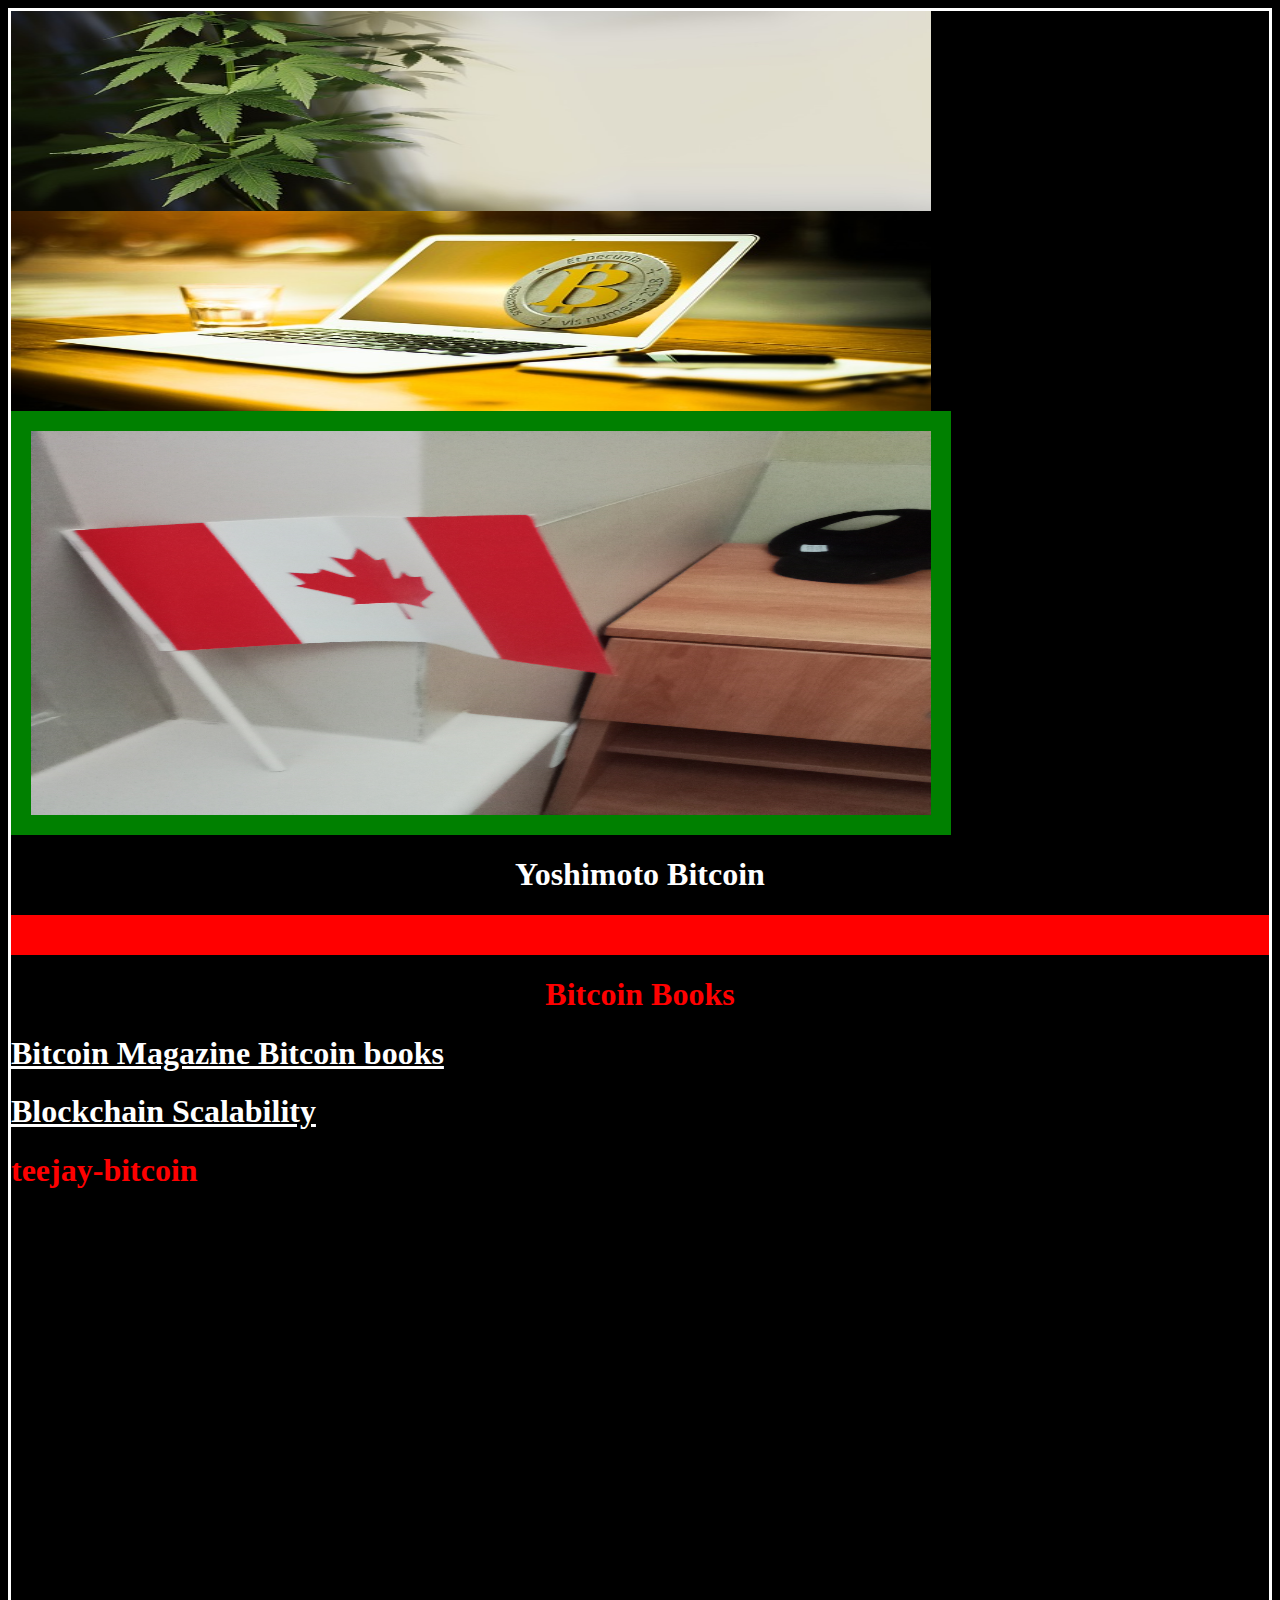
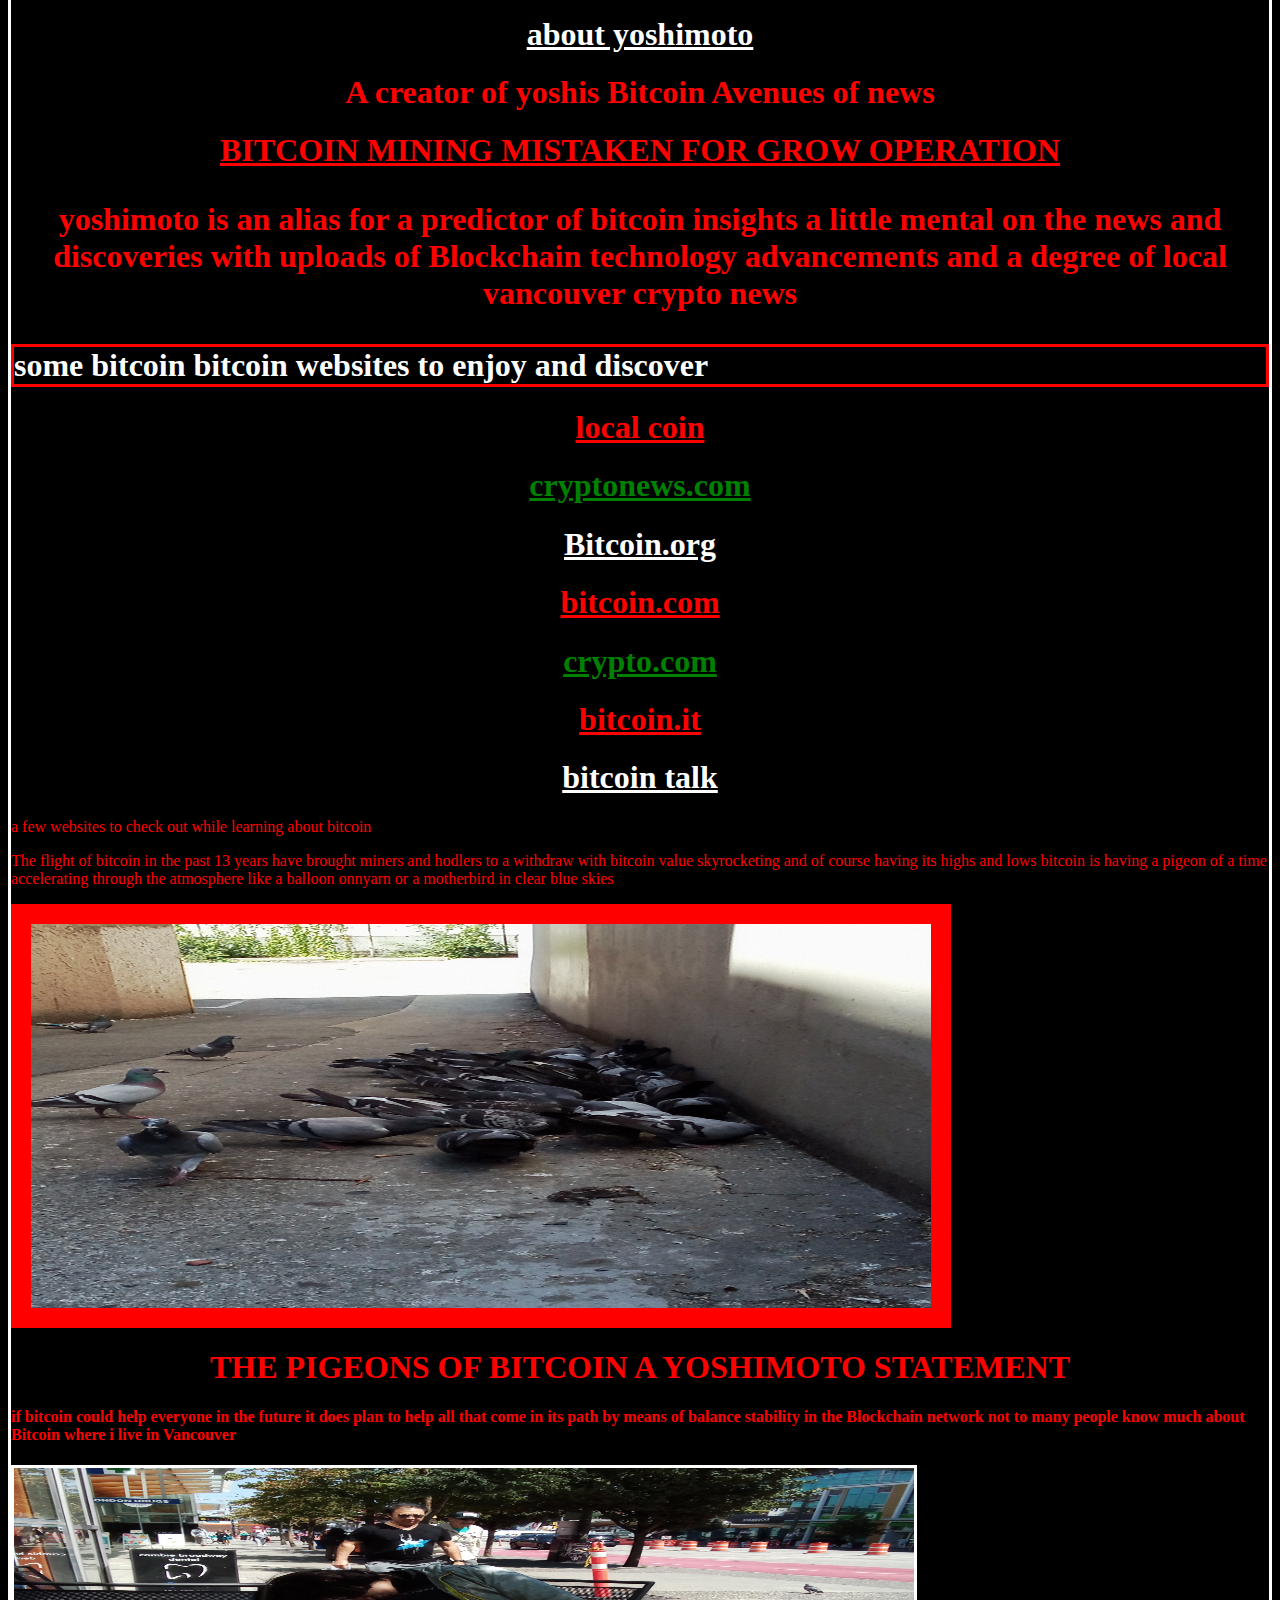
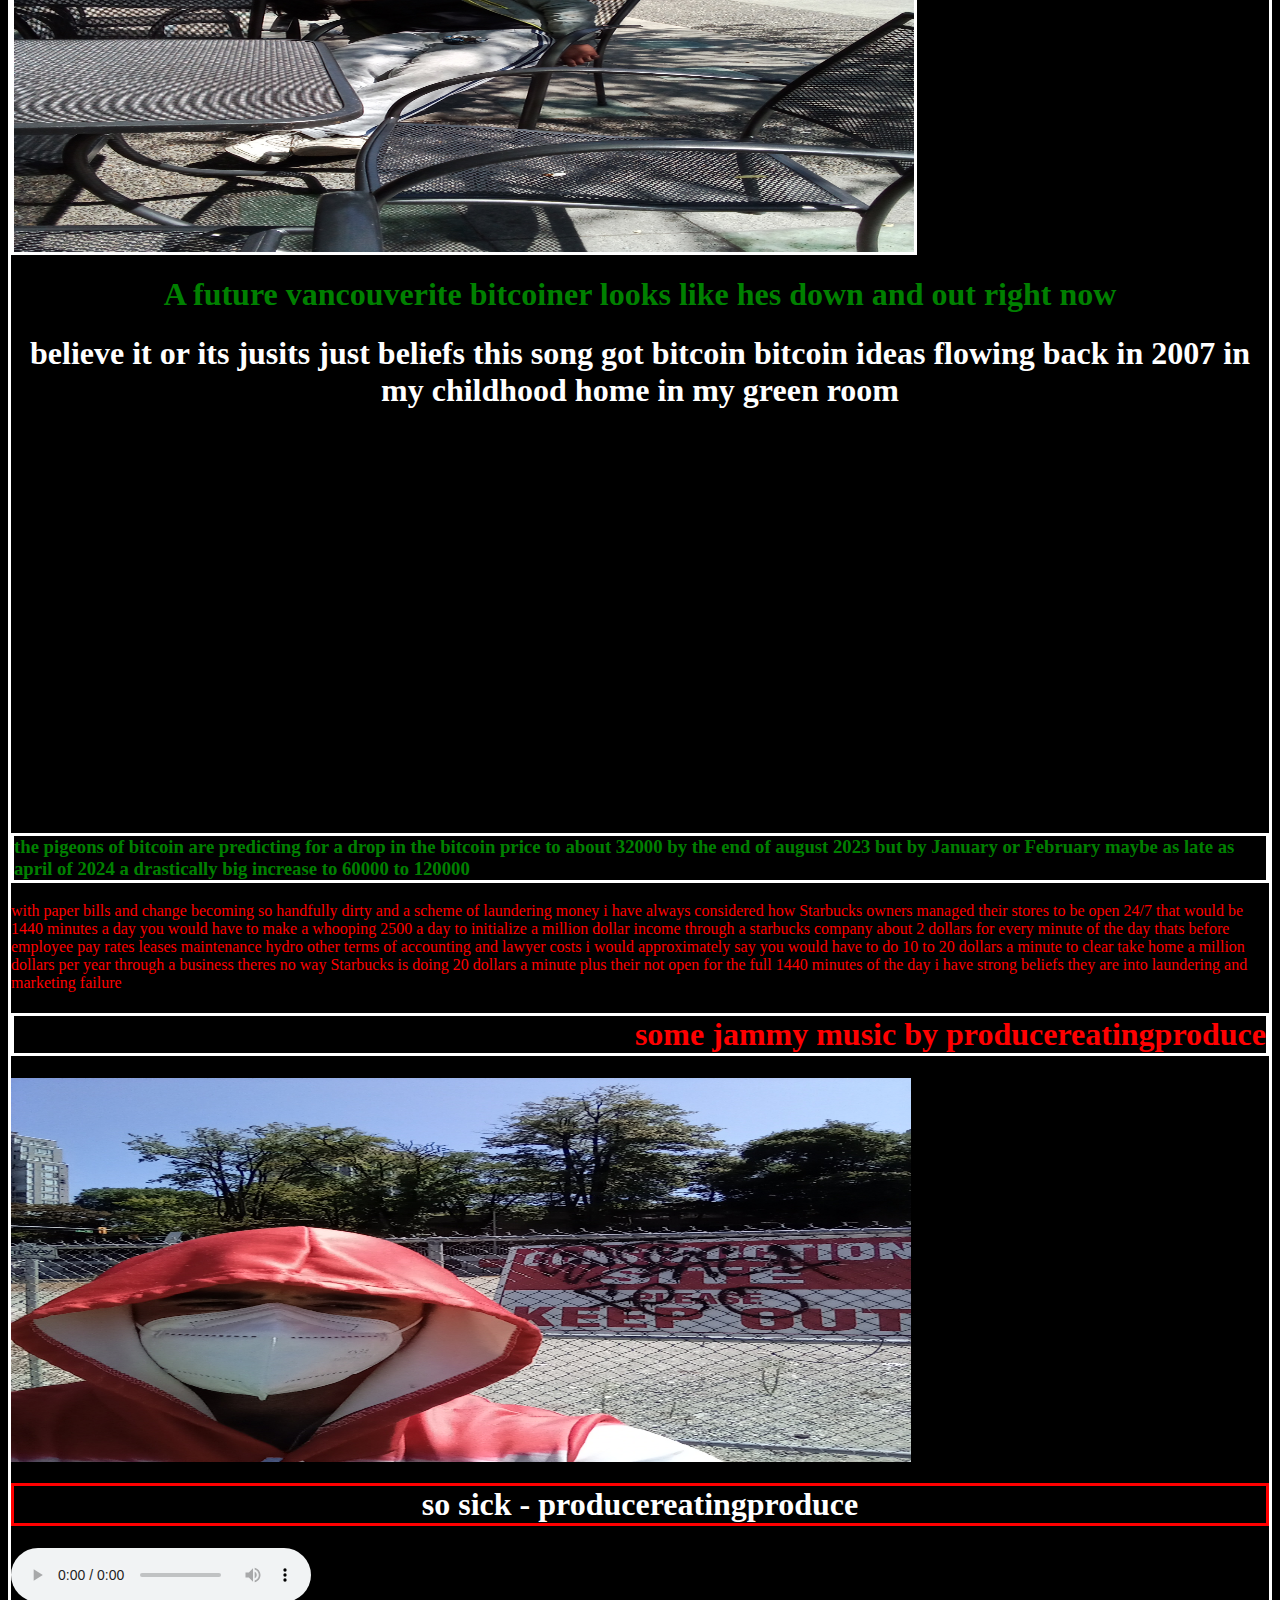
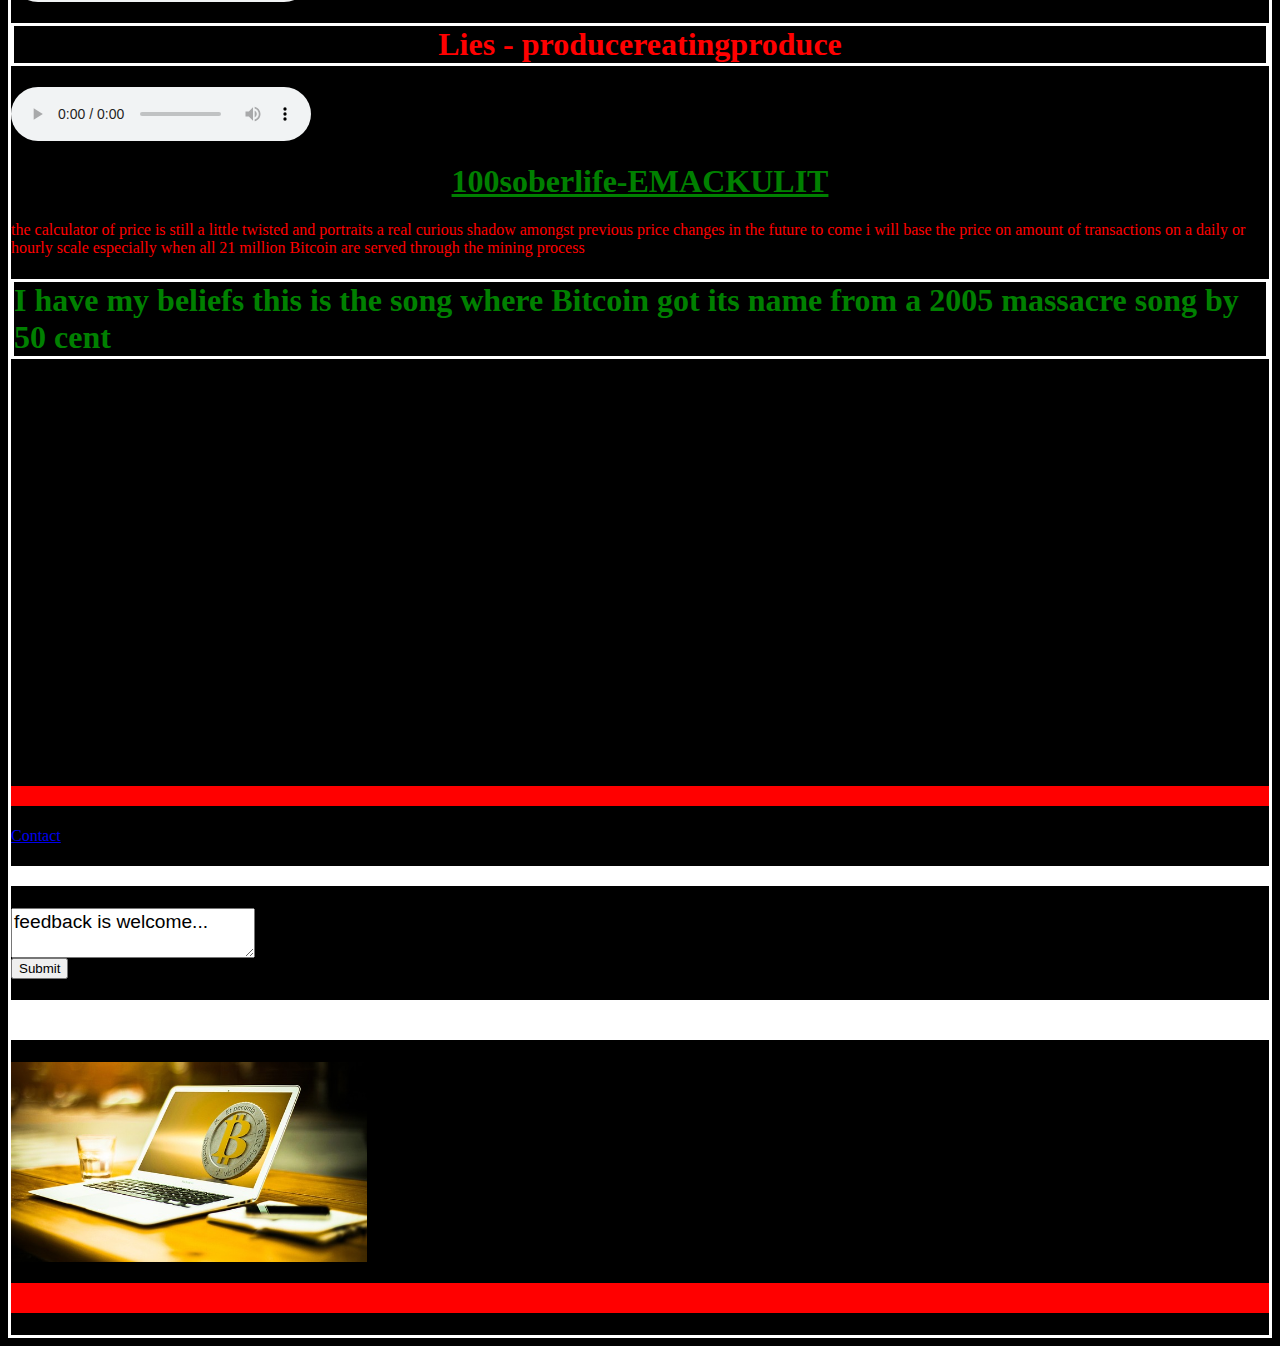
==== commit 0a8034ab: "Update index.html" ====
--- a/index.html
+++ b/index.html
@@ -5,7 +5,7 @@
 
   </head>
 <body id=AA>
-  <img sr="cannabis-g6561e5ad5_640.jpg", alt="canna" width="920px", height="200px">
+  <img id=AAZ src="cannabis-g6561e5ad5_640.jpg", alt="canna" width="920px", height="200px">
   <img src="bitcoin-3090250_640.jpg", alt="bits" width="920px", height="200px">
   <img id=AC src="IMG_2023-07-21-16-27-44-204.jpg", alt="mapleleafs" width="900px", height="384px">
 
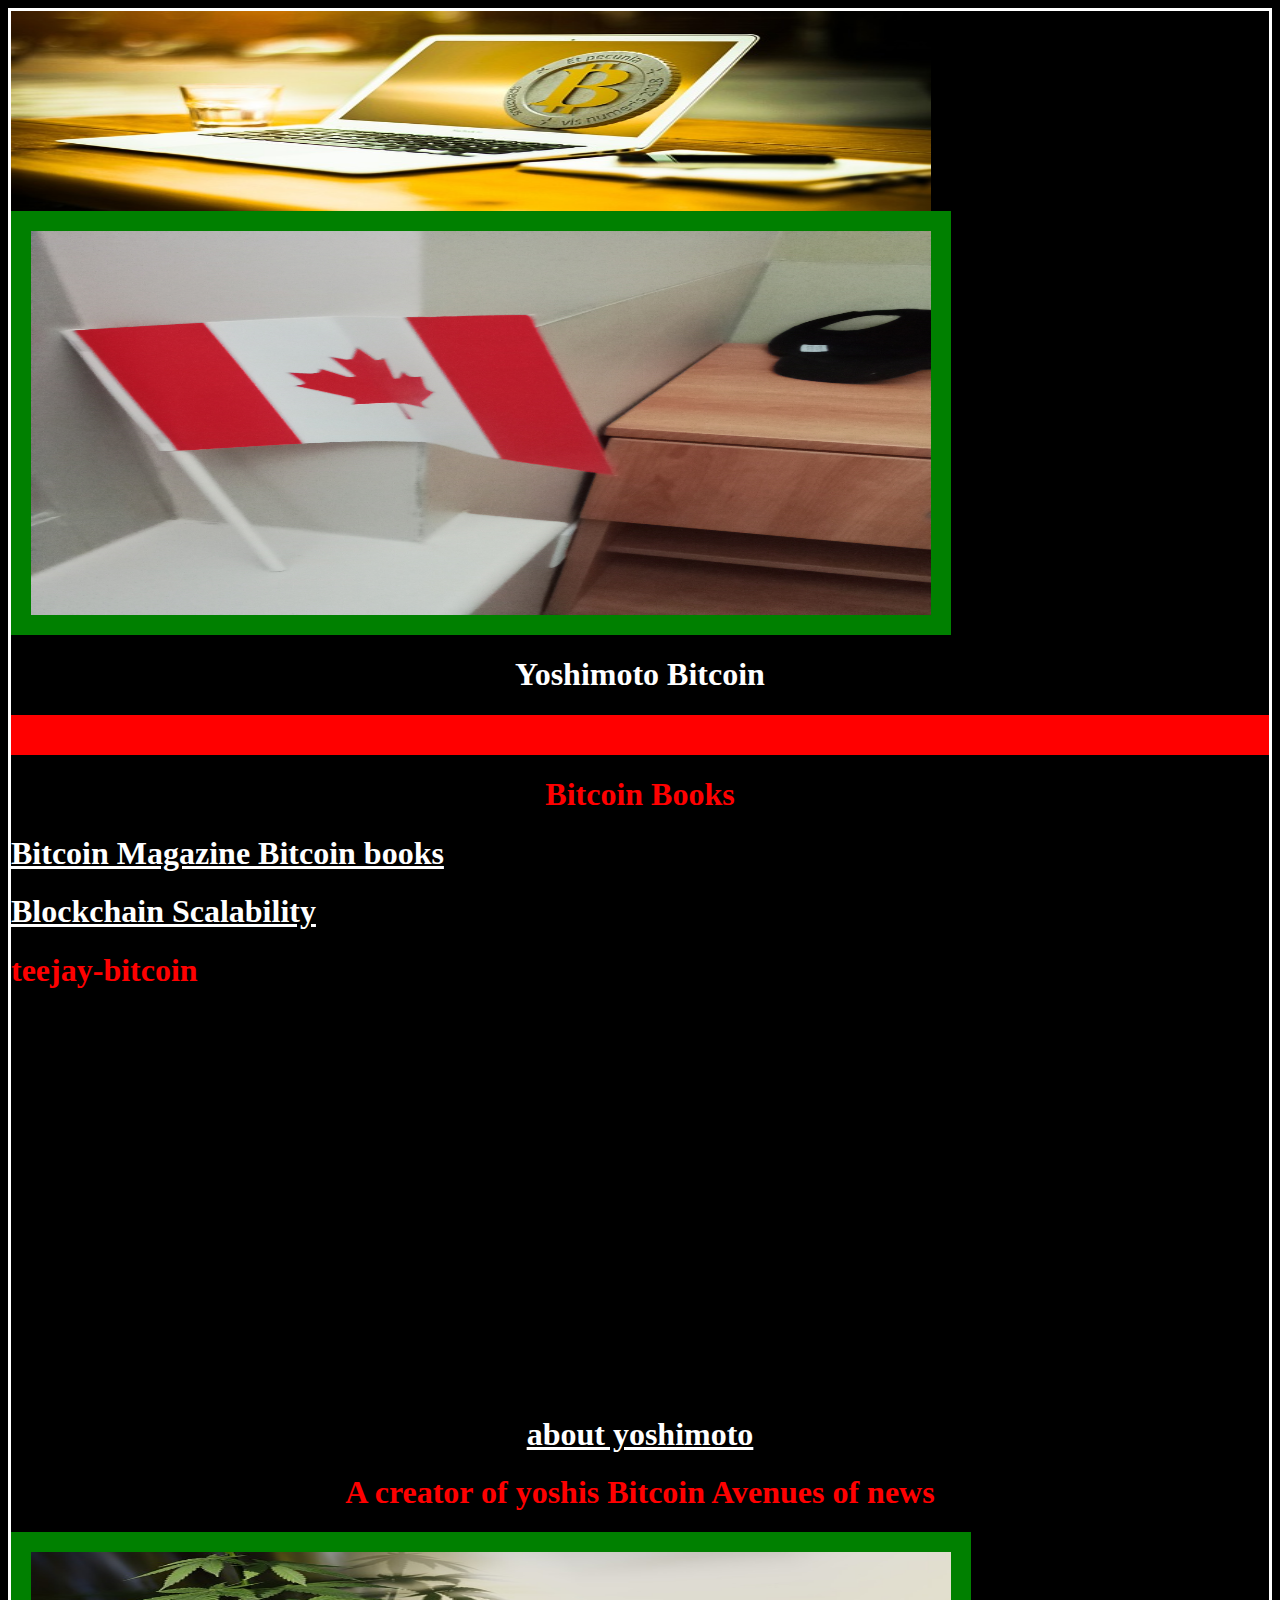
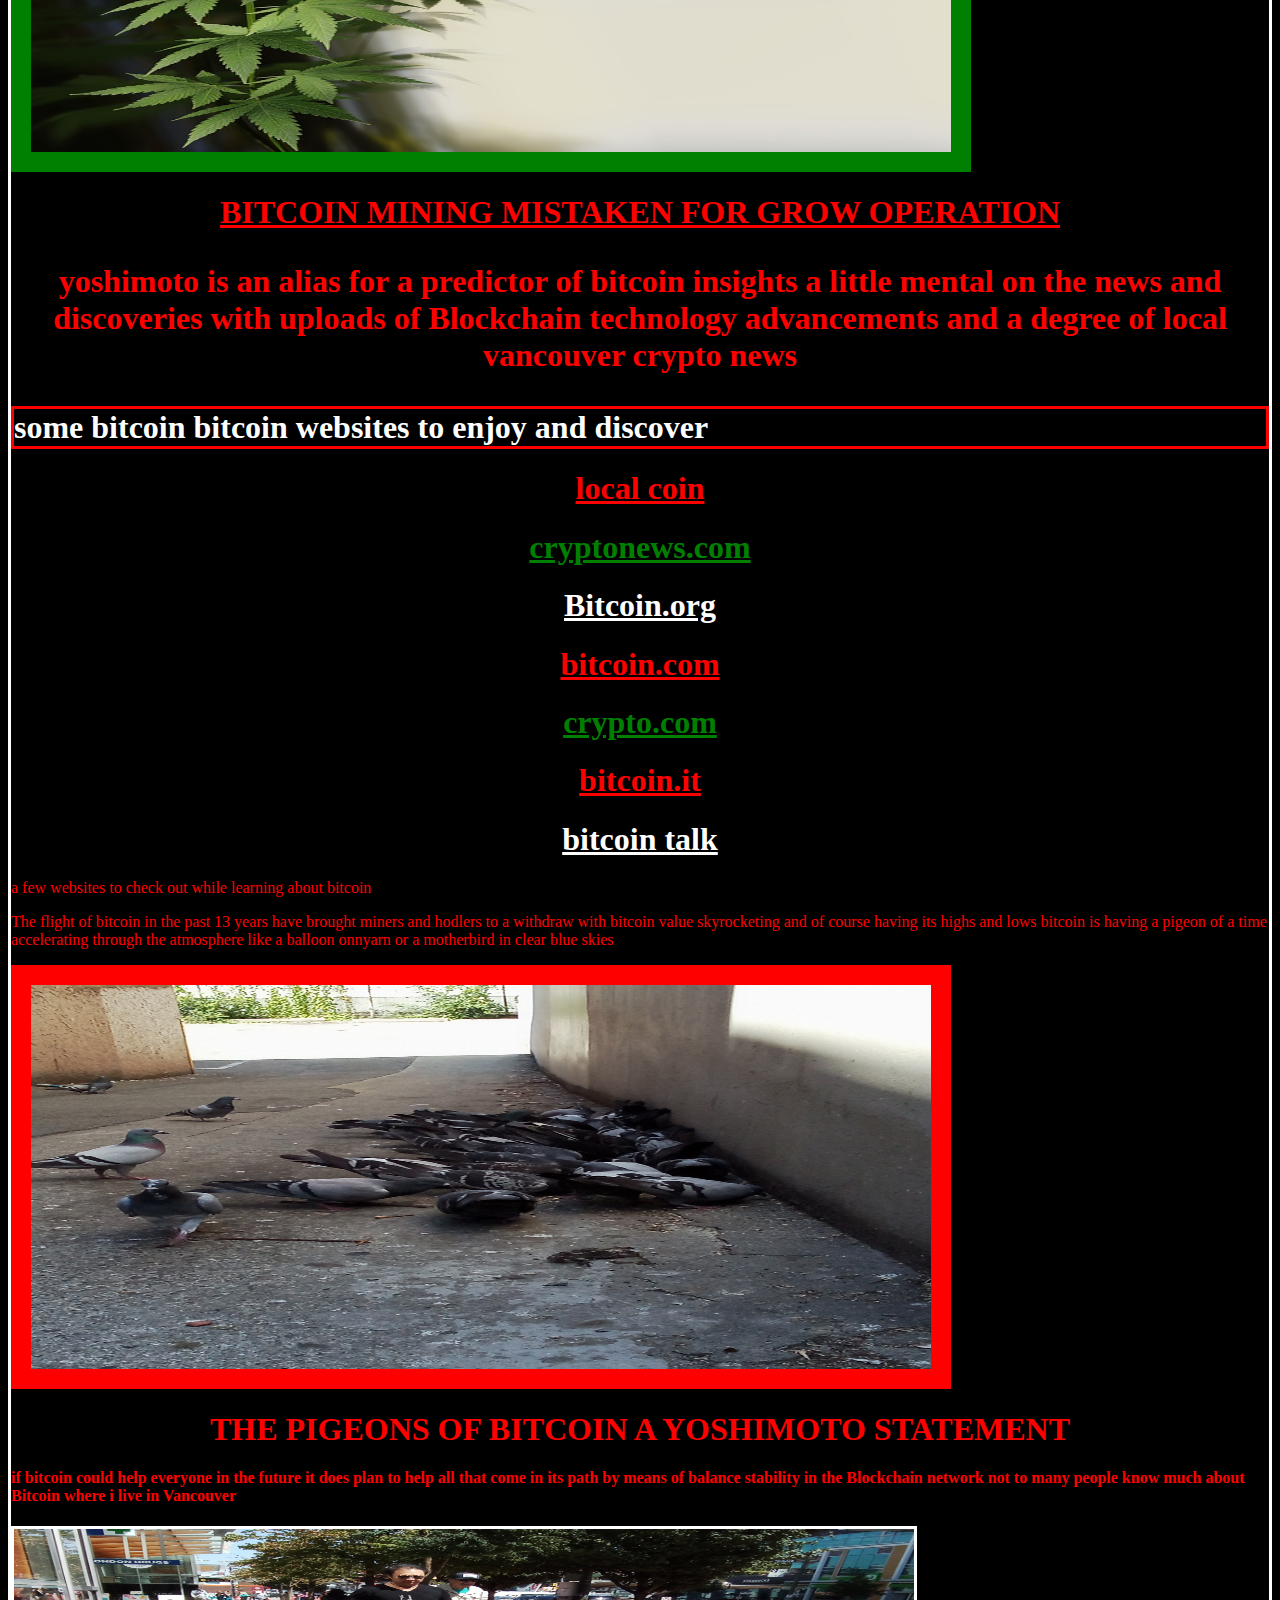
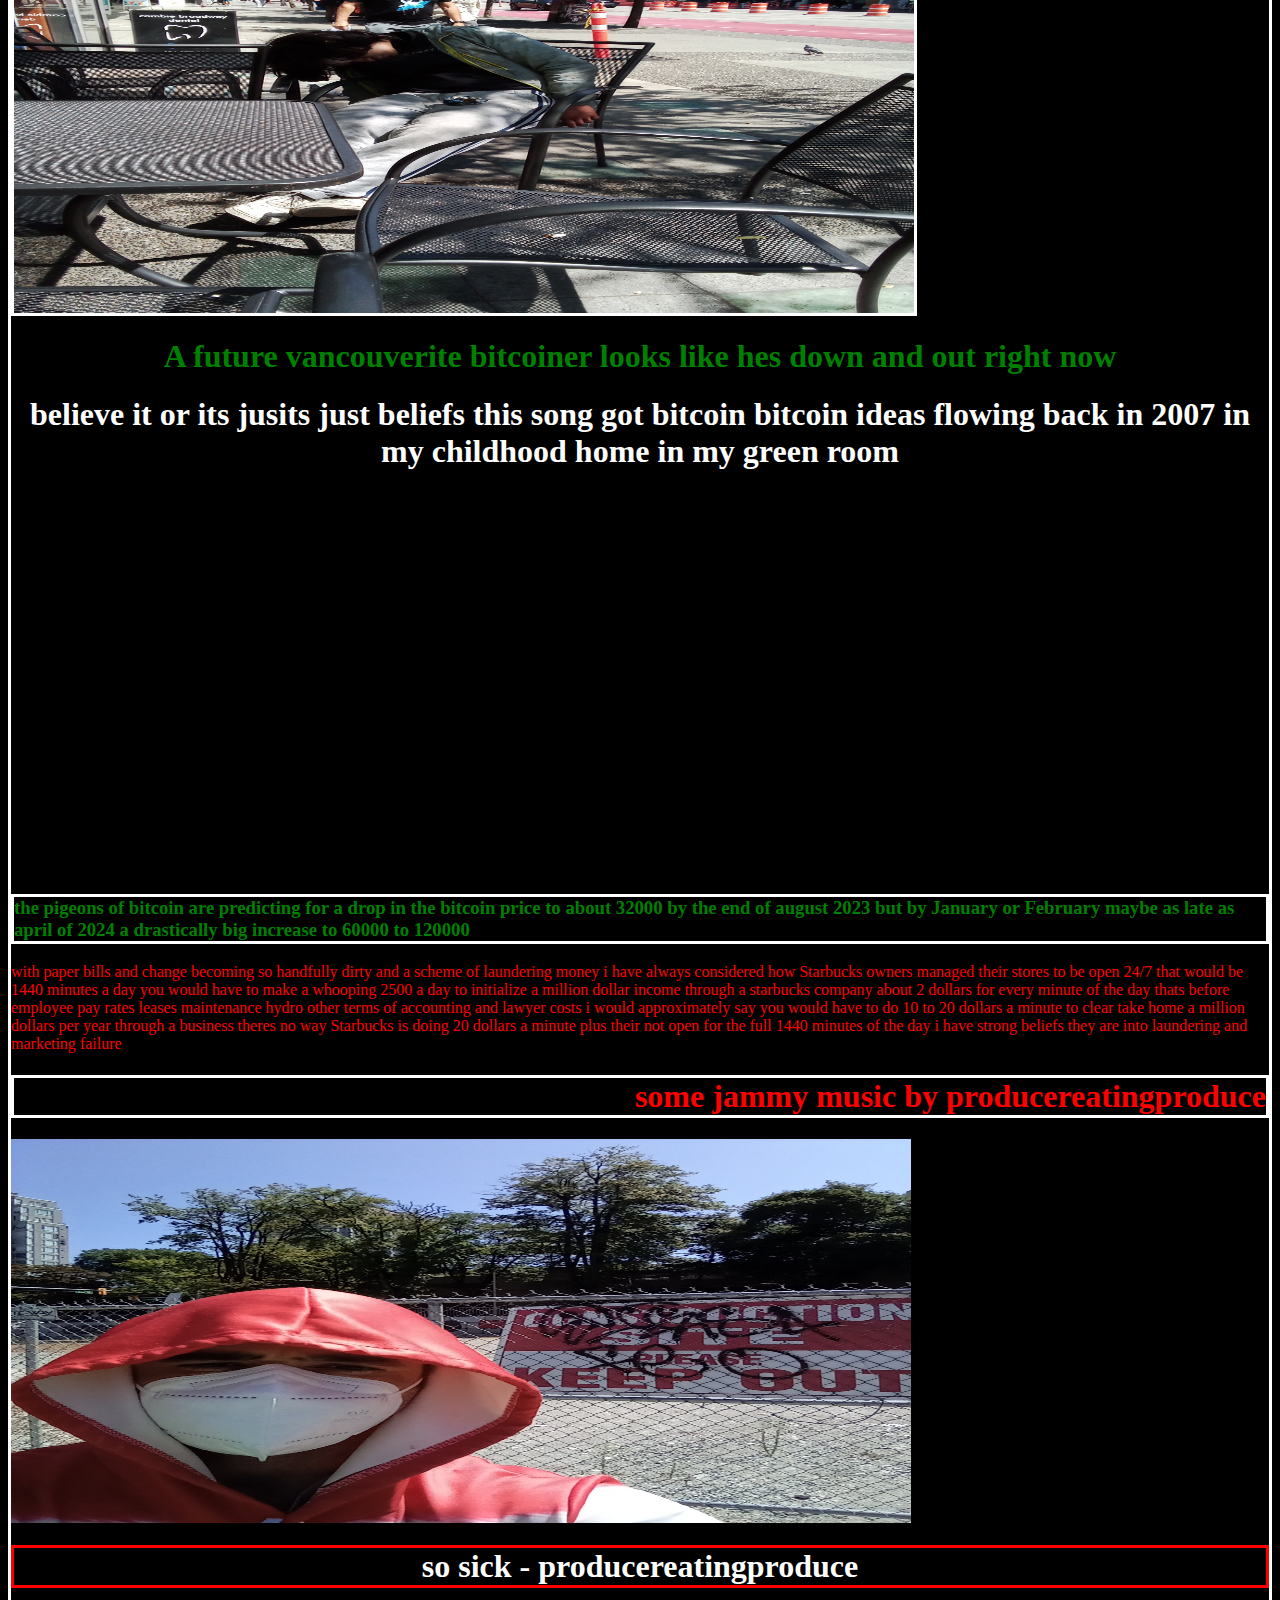
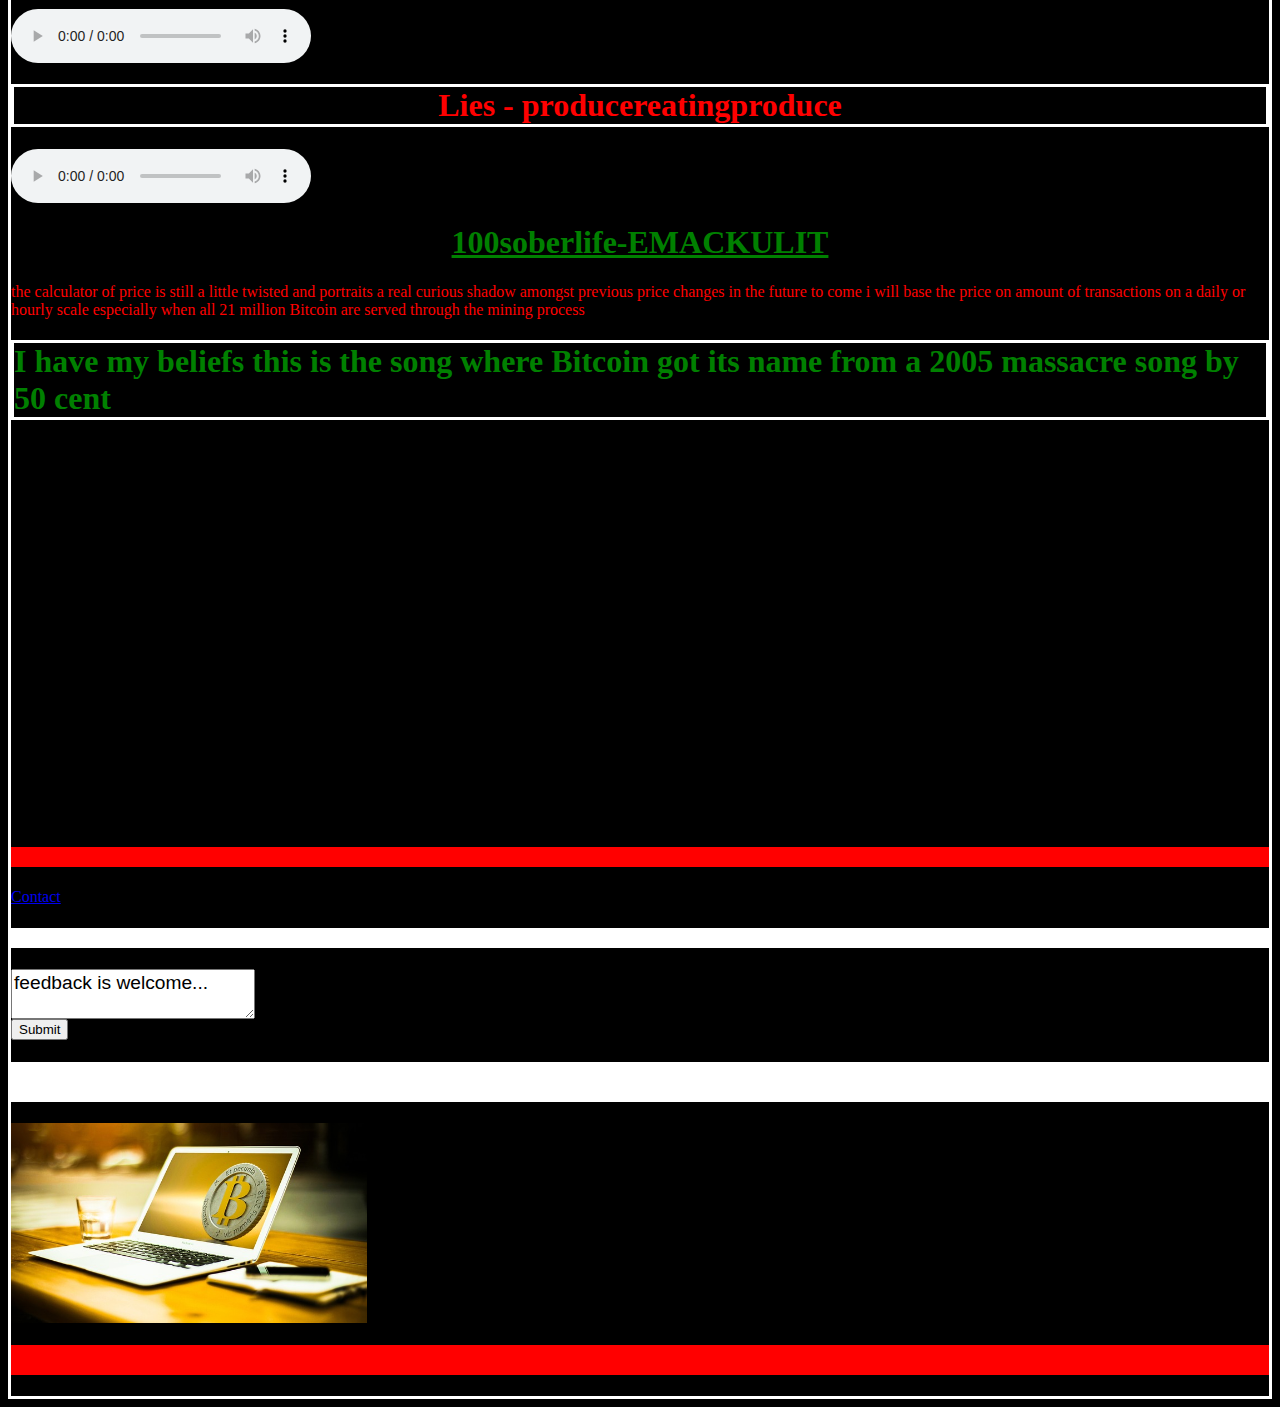
==== commit de254eb9: "Update index.html" ====
--- a/index.html
+++ b/index.html
@@ -5,7 +5,7 @@
 
   </head>
 <body id=AA>
-  <img id=AAZ src="cannabis-g6561e5ad5_640.jpg", alt="canna" width="920px", height="200px">
+  
   <img src="bitcoin-3090250_640.jpg", alt="bits" width="920px", height="200px">
   <img id=AC src="IMG_2023-07-21-16-27-44-204.jpg", alt="mapleleafs" width="900px", height="384px">
 
@@ -18,6 +18,7 @@
   <iframe width="900" height="384" src="https://www.youtube.com/embed/eH9b_qNbjEU" title="YouTube video player" frameborder="0" allow="accelerometer; autoplay; clipboard-write; encrypted-media; gyroscope; picture-in-picture; web-share" allowfullscreen></iframe>
     <h1 id=EEEF> <a id=EEEF href="Yoshimoto.html"> about yoshimoto </a> </h1>
     <h1 id=B> A creator of yoshis Bitcoin Avenues of news </h1>
+  <img id=AAZ src="cannabis-g6561e5ad5_640.jpg", alt="canna" width="920px", height="200px">
   <h1 id=CCC> <a id=CCC href="https://www.cnbc.com/2021/05/28/bitcoin-mine-discovered-by-uk-police-on-cannabis-farm-raid-.html"> BITCOIN MINING MISTAKEN FOR GROW OPERATION </a>
   
     <p id=C> yoshimoto is an alias for a predictor of bitcoin insights a little mental on the news and discoveries with uploads of Blockchain technology advancements and a degree of local vancouver crypto news </p>
--- a/Style.css
+++ b/Style.css
@@ -3,6 +3,11 @@
   color: white;
   text-align: center;
   }
+#AAZ {
+  border-width: 20px;
+  border-style: solid;
+  border-color: green;
+}
 #CCC {
   text-align: center;
   color: red;
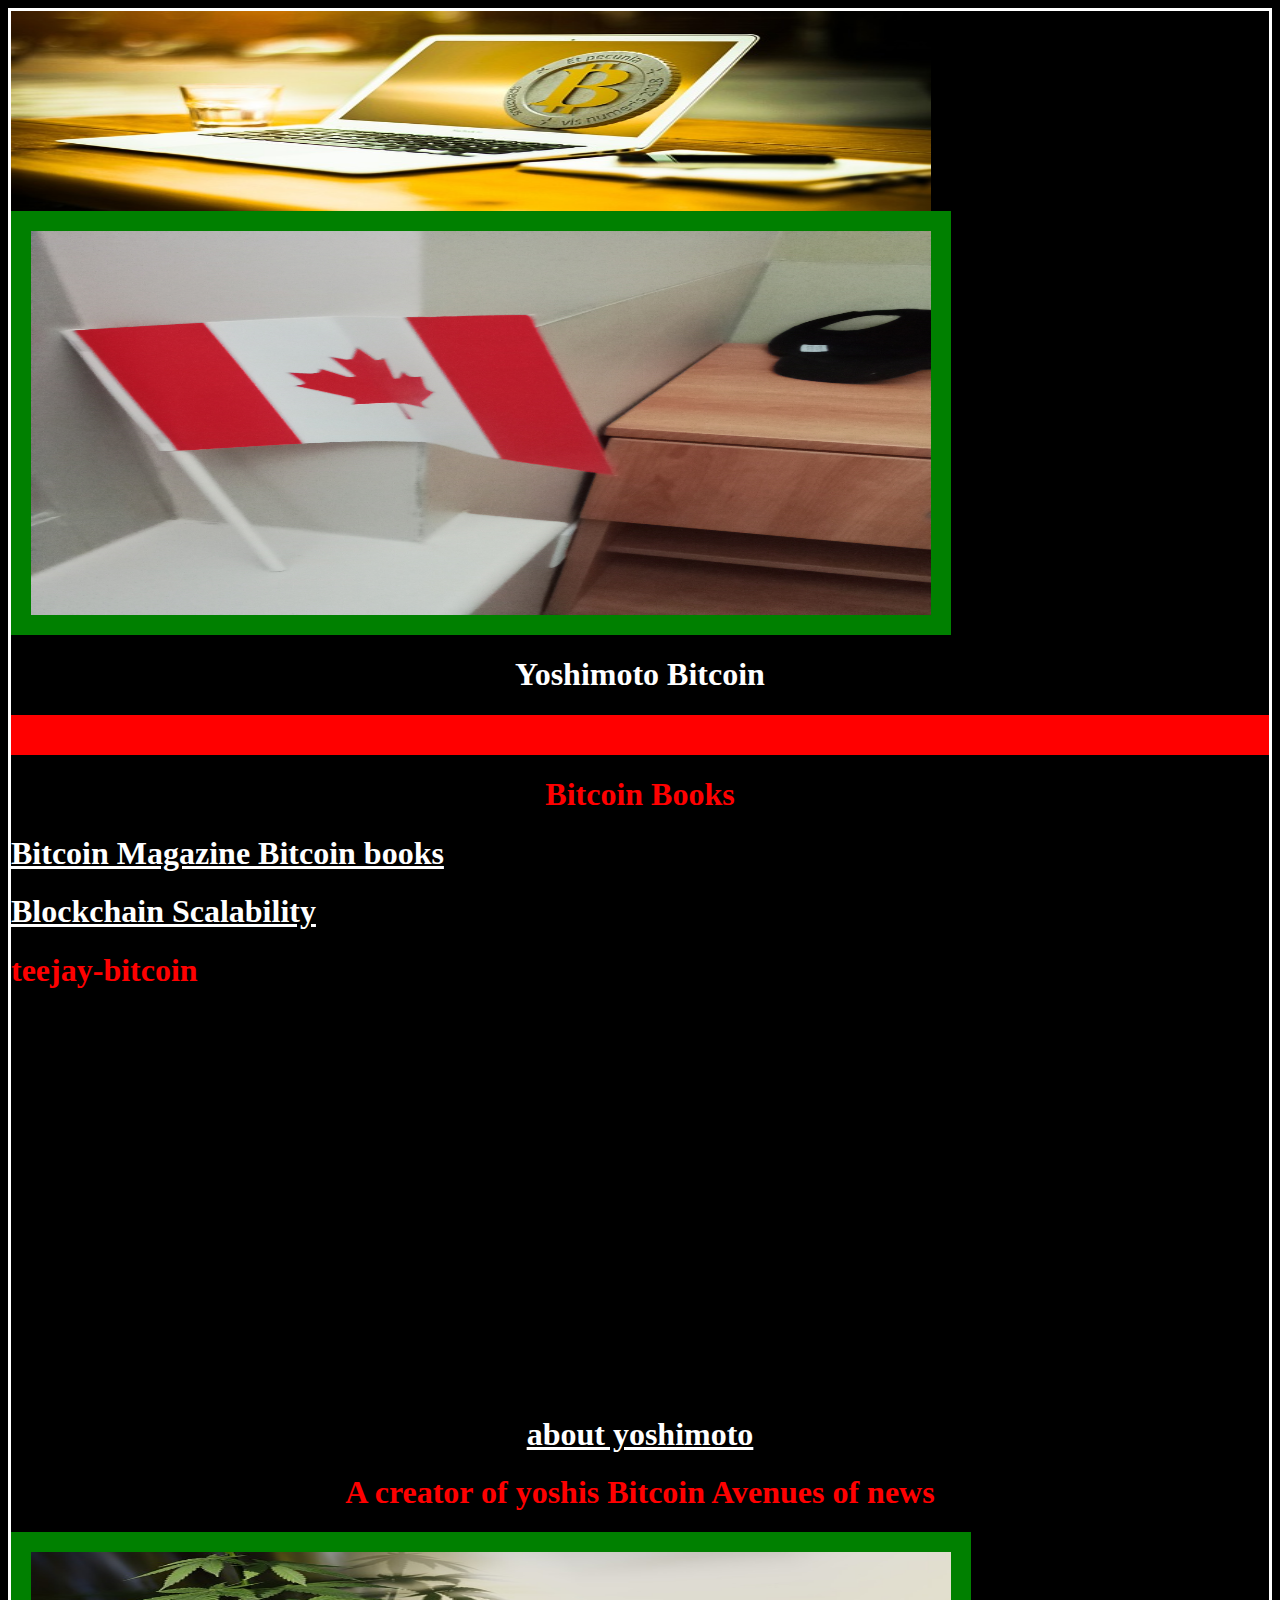
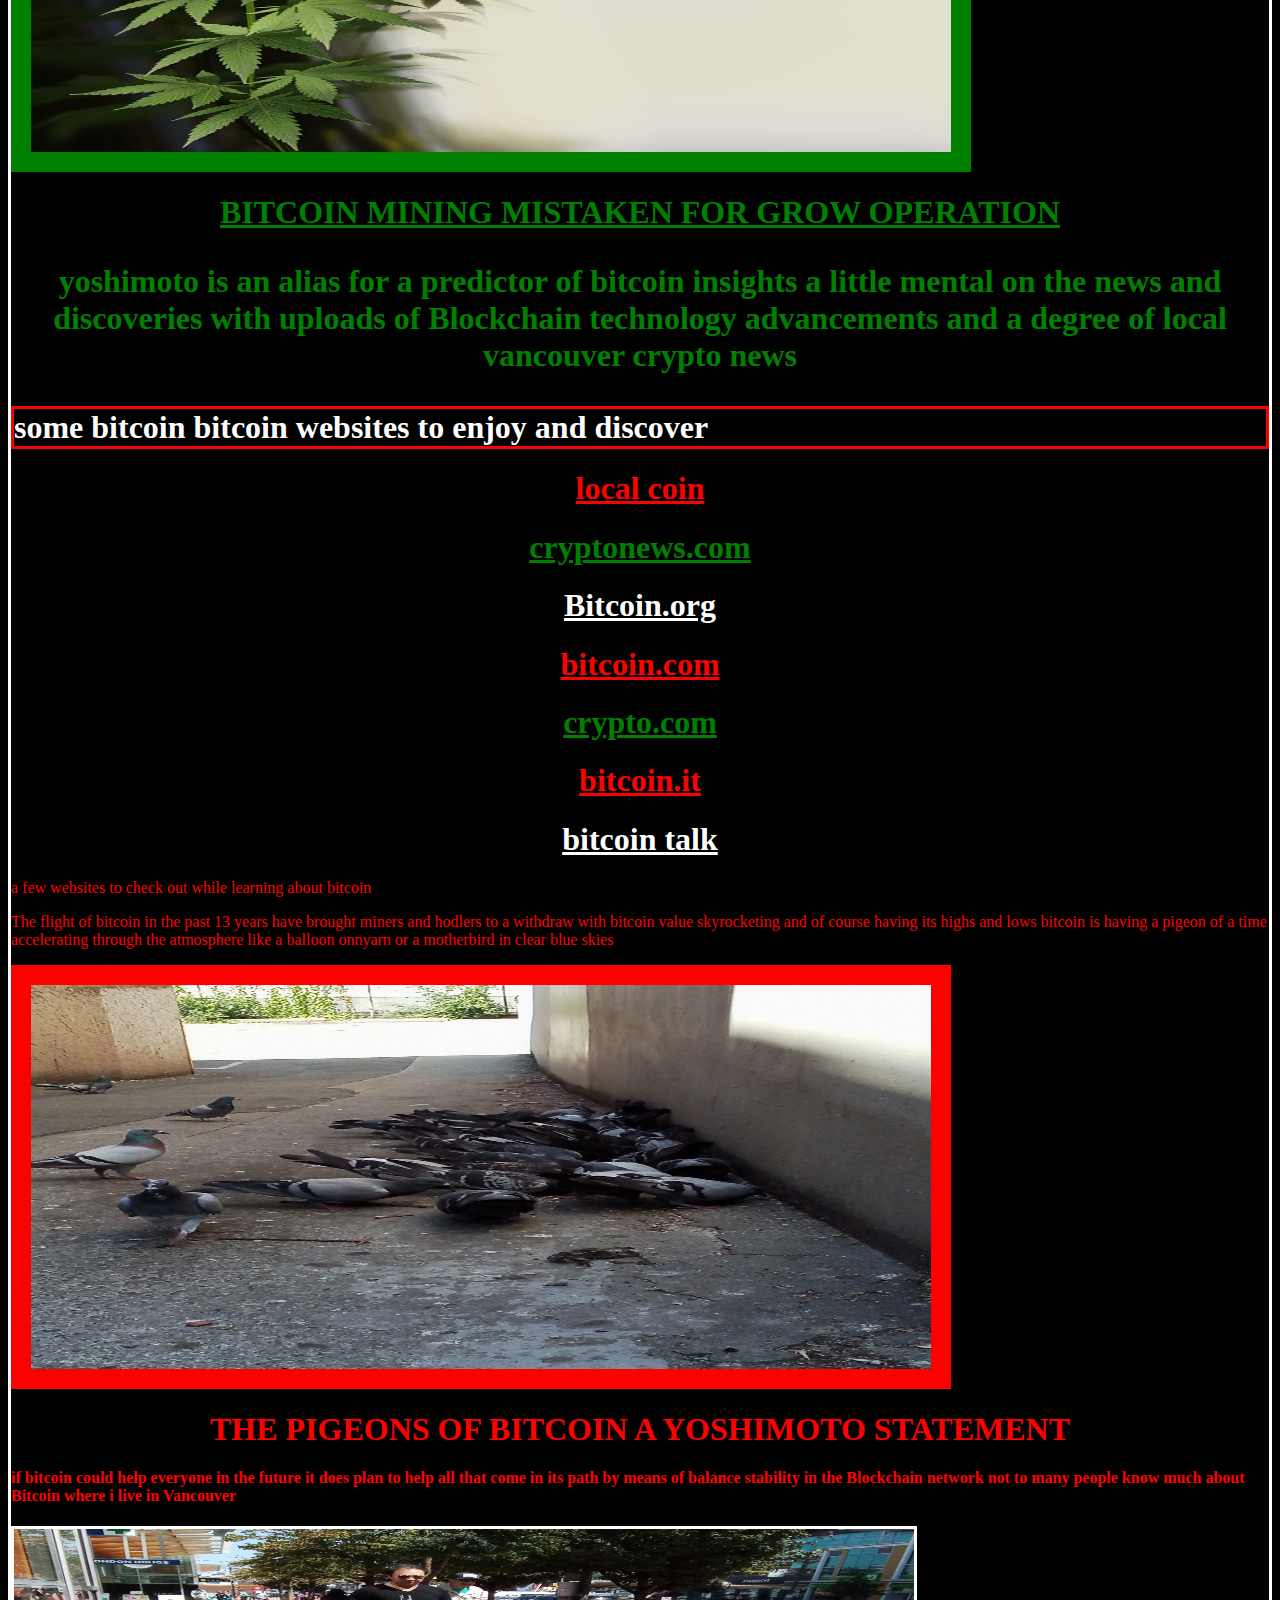
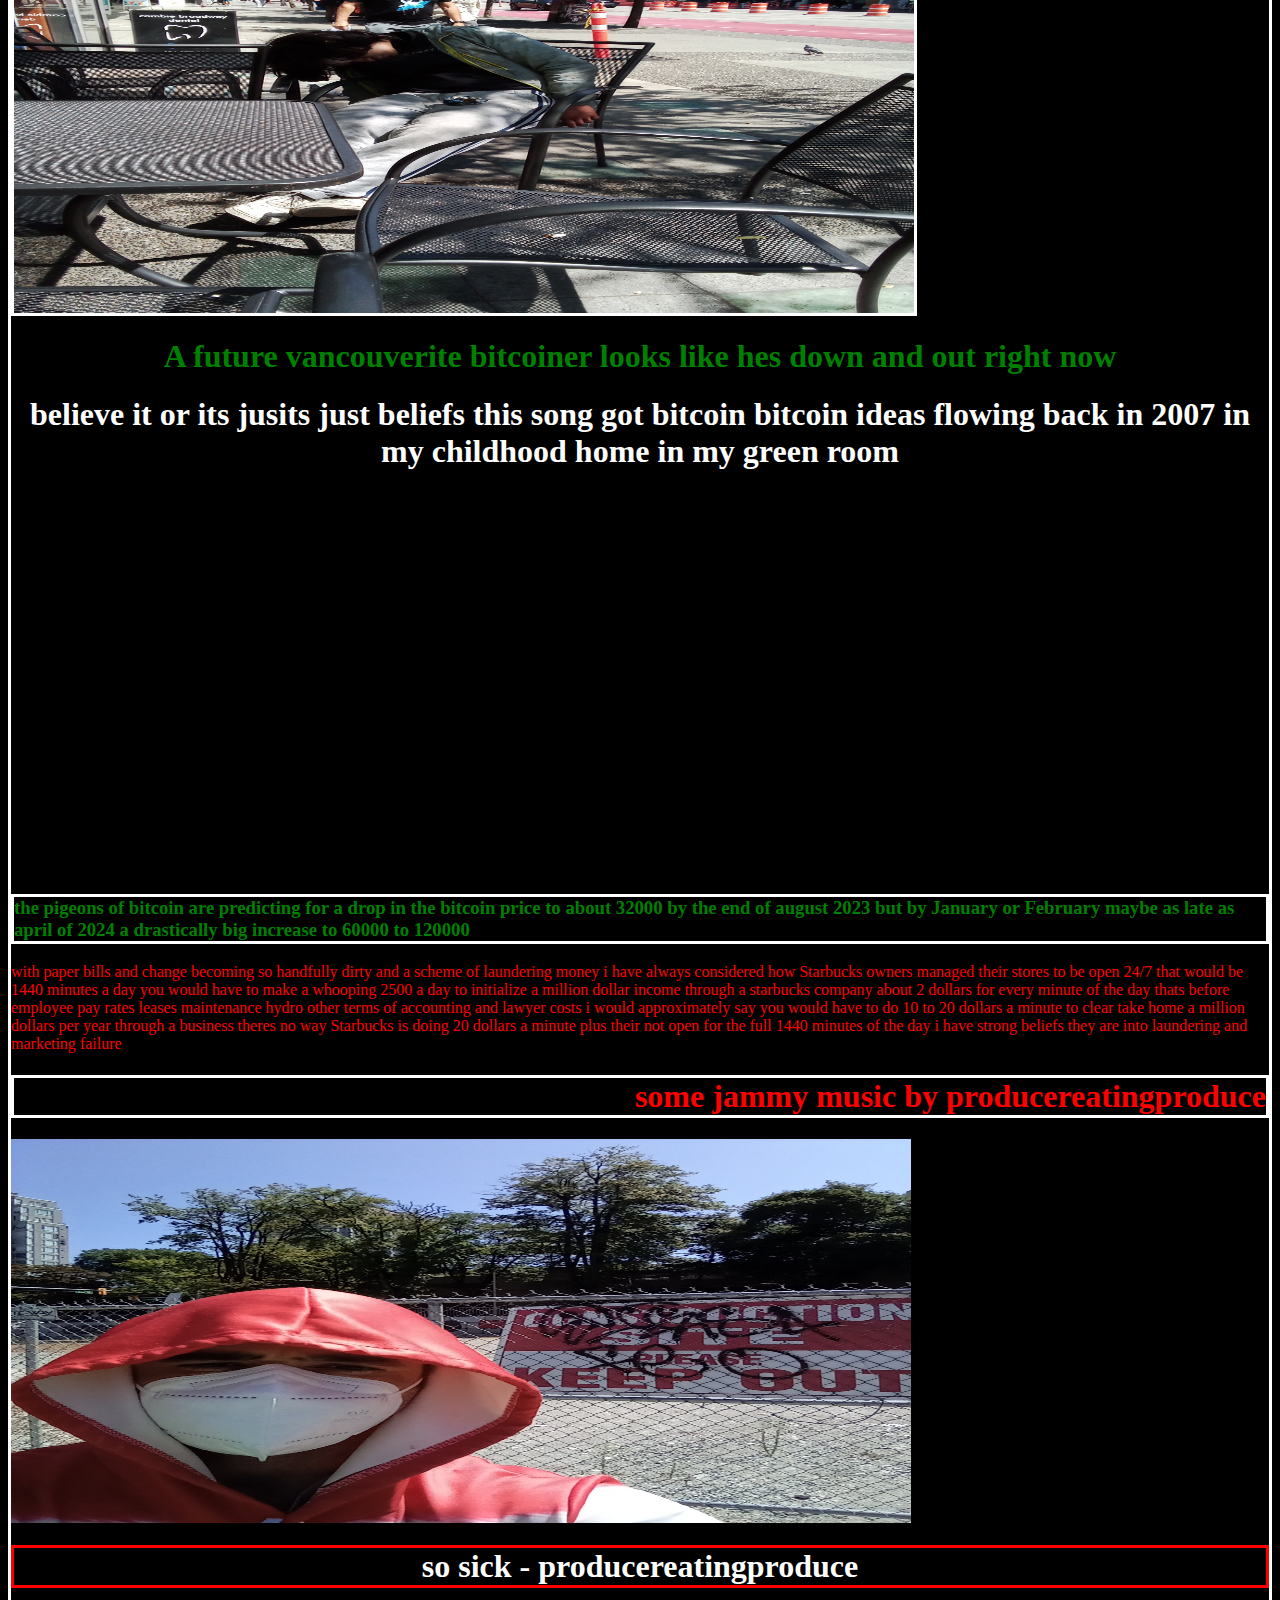
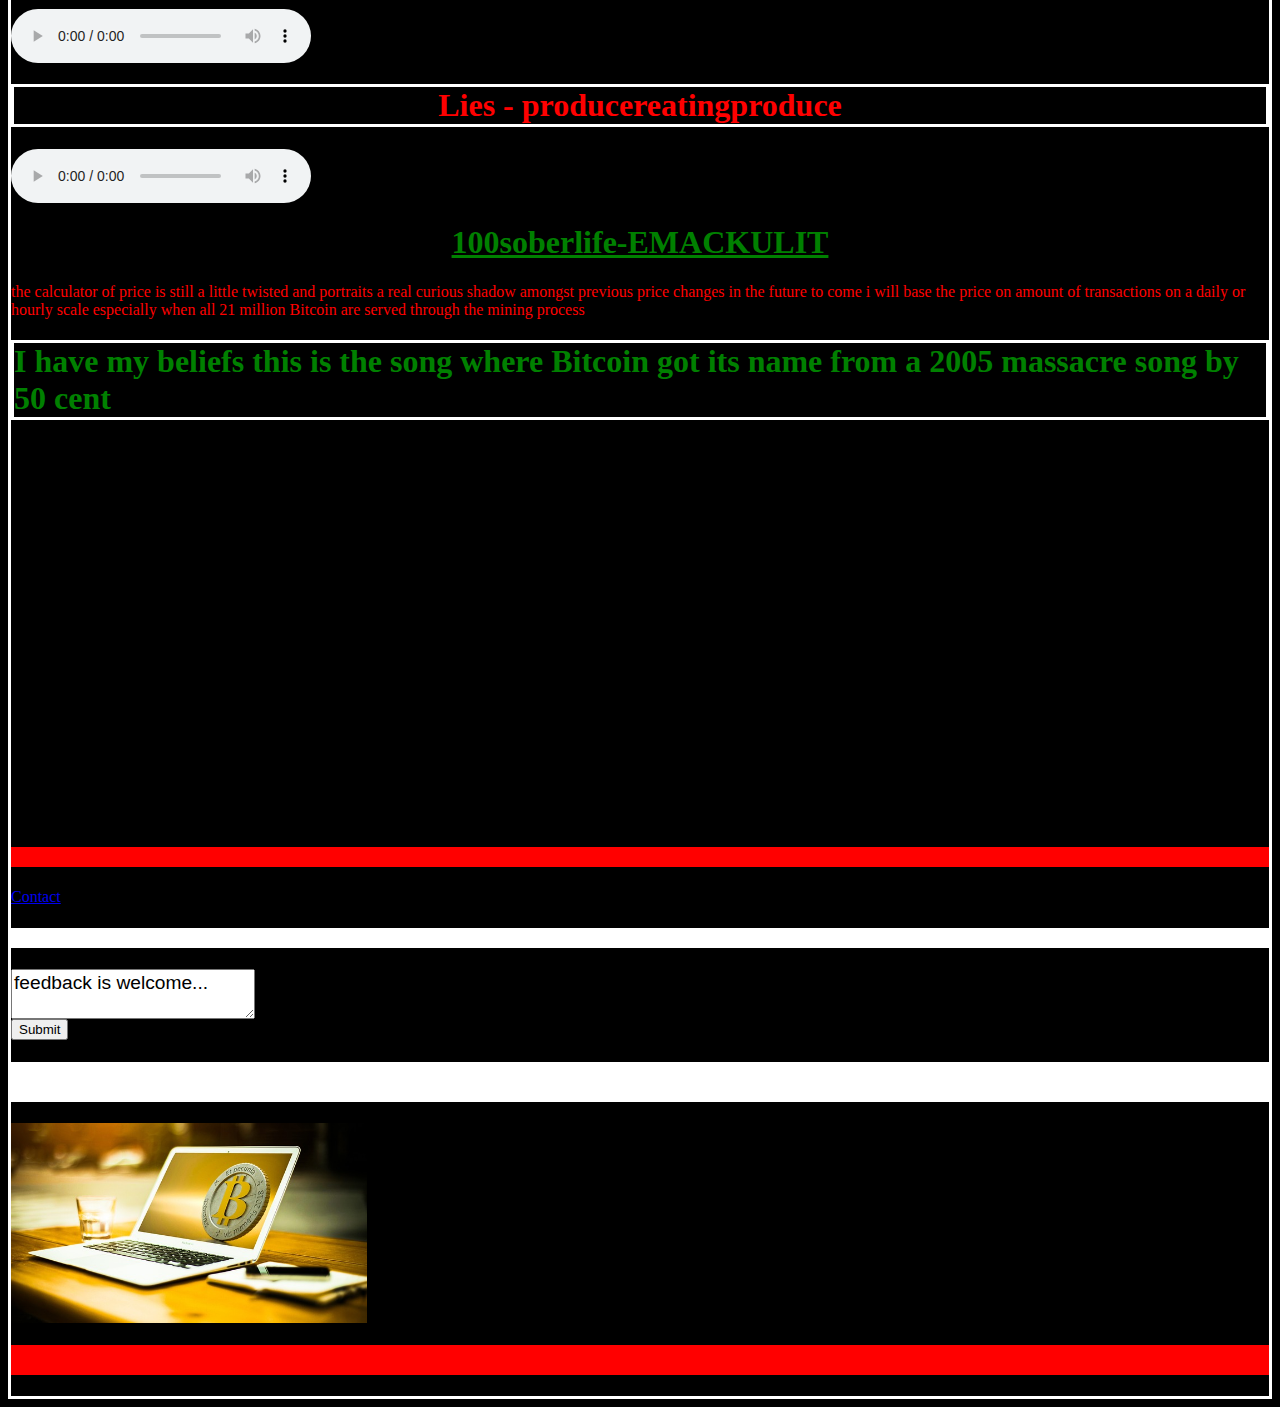
==== commit 022774a1: "Update index.html" ====
--- a/index.html
+++ b/index.html
@@ -66,7 +66,7 @@
     <h1 id=Z> I have my beliefs this is the song where Bitcoin got its name from a 2005 massacre song by 50 cent </h1>
   <iframe width="900" height="384" src="https://www.youtube.com/embed/GllEDACUbNo" title="YouTube video player" frameborder="0" allow="accelerometer; autoplay; clipboard-write; encrypted-media; gyroscope; picture-in-picture; web-share" allowfullscreen></iframe>
 <h1 id=VV></h1>
-    <a href="Contact.html"> Contact </a>
+    <h1 id=FFG ></h1><a id=FFG href="Contact.html"> Contact </a></h1>
     <h1 id=FFF></h1>
 <form action="/html/tags/html_form_tag_action.cfm" method="post", width="900", height="384">
 <div>
--- a/Style.css
+++ b/Style.css
@@ -10,7 +10,7 @@
 }
 #CCC {
   text-align: center;
-  color: red;
+  color: green;
   text-size: 50px;
 }
 #EEZ {
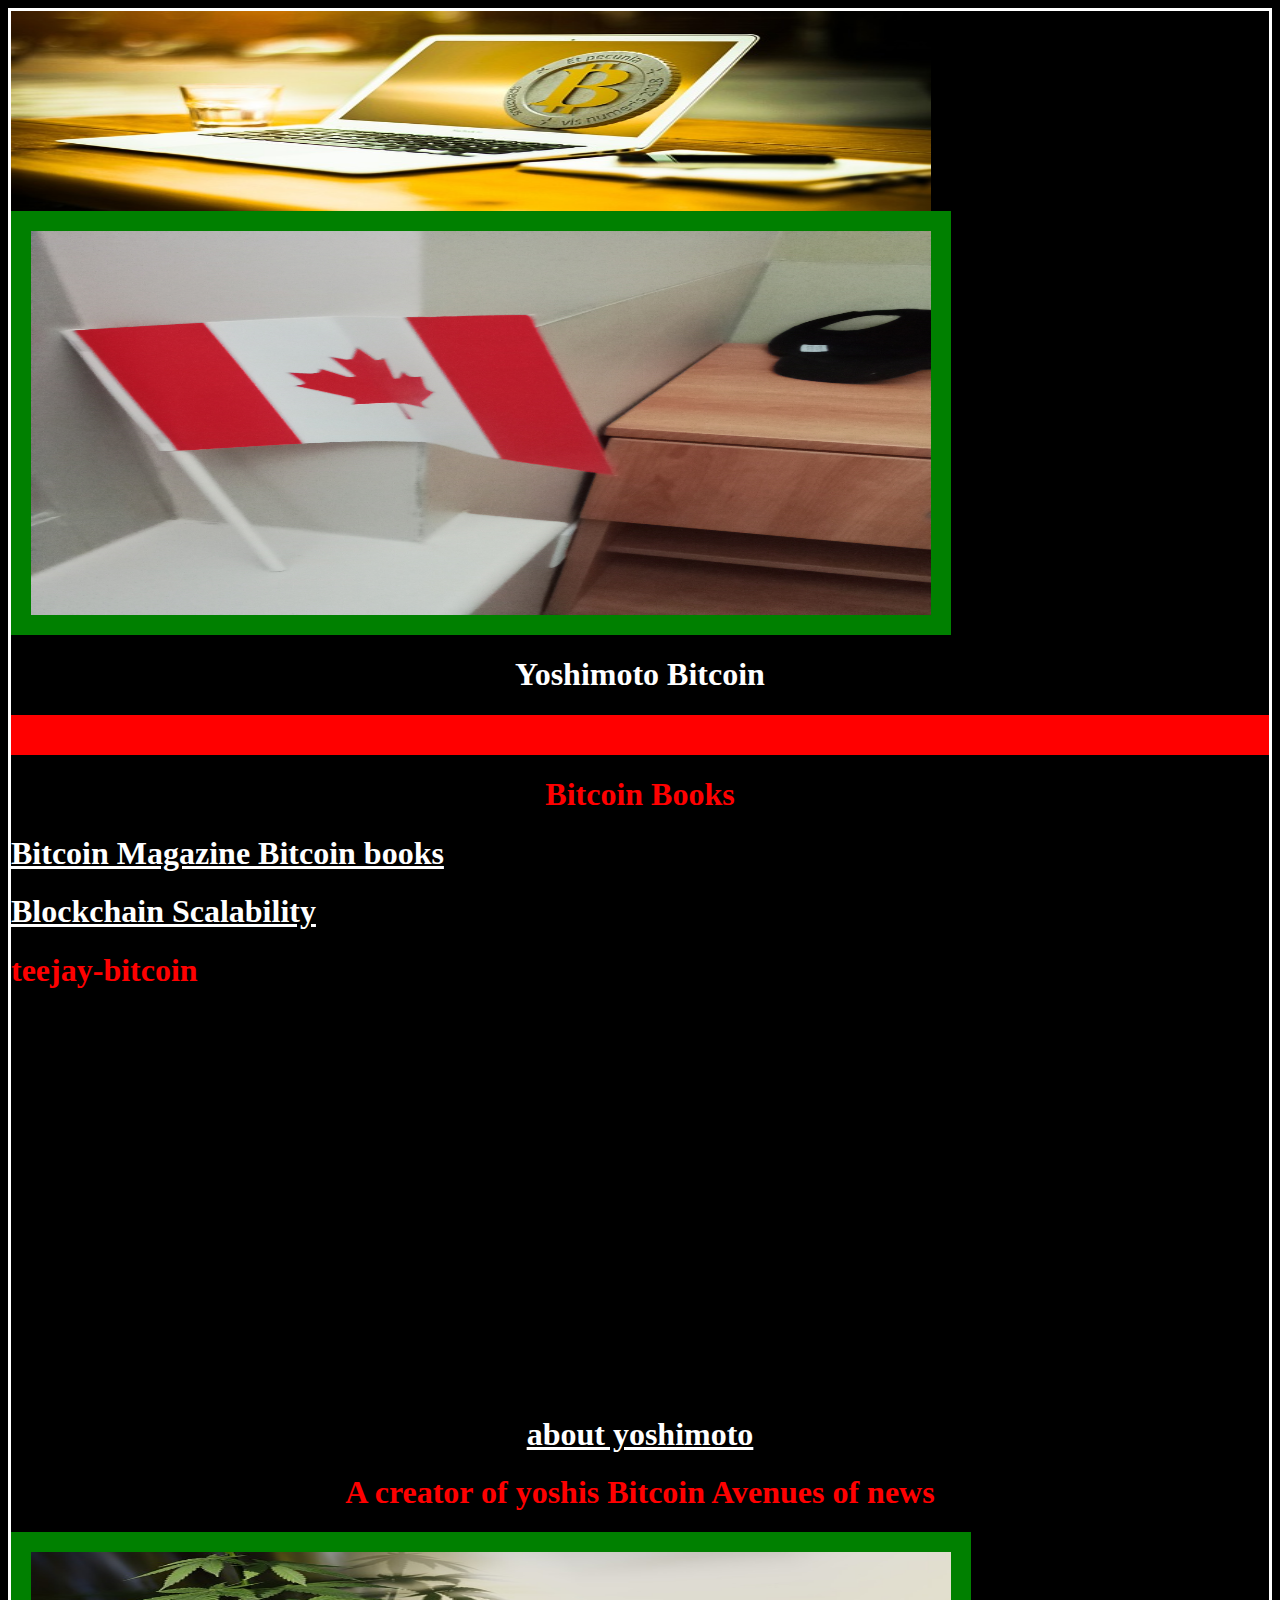
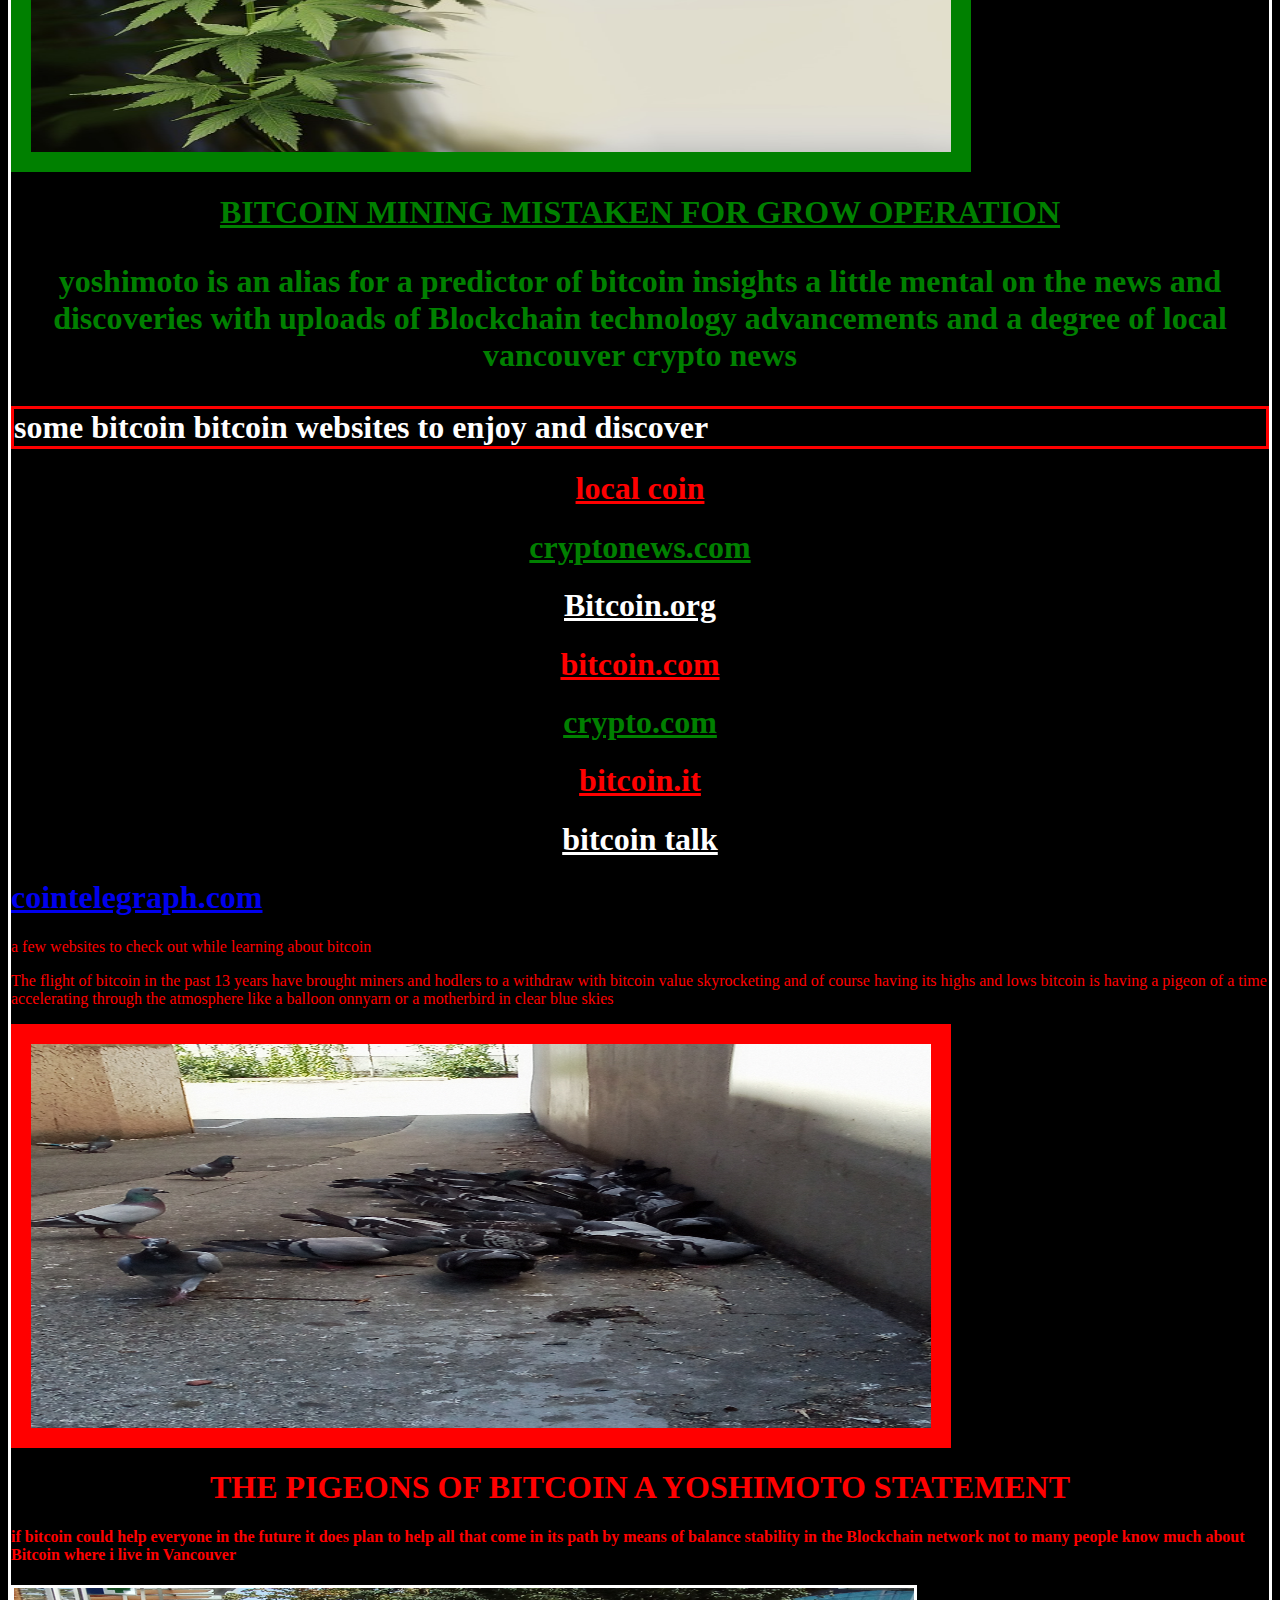
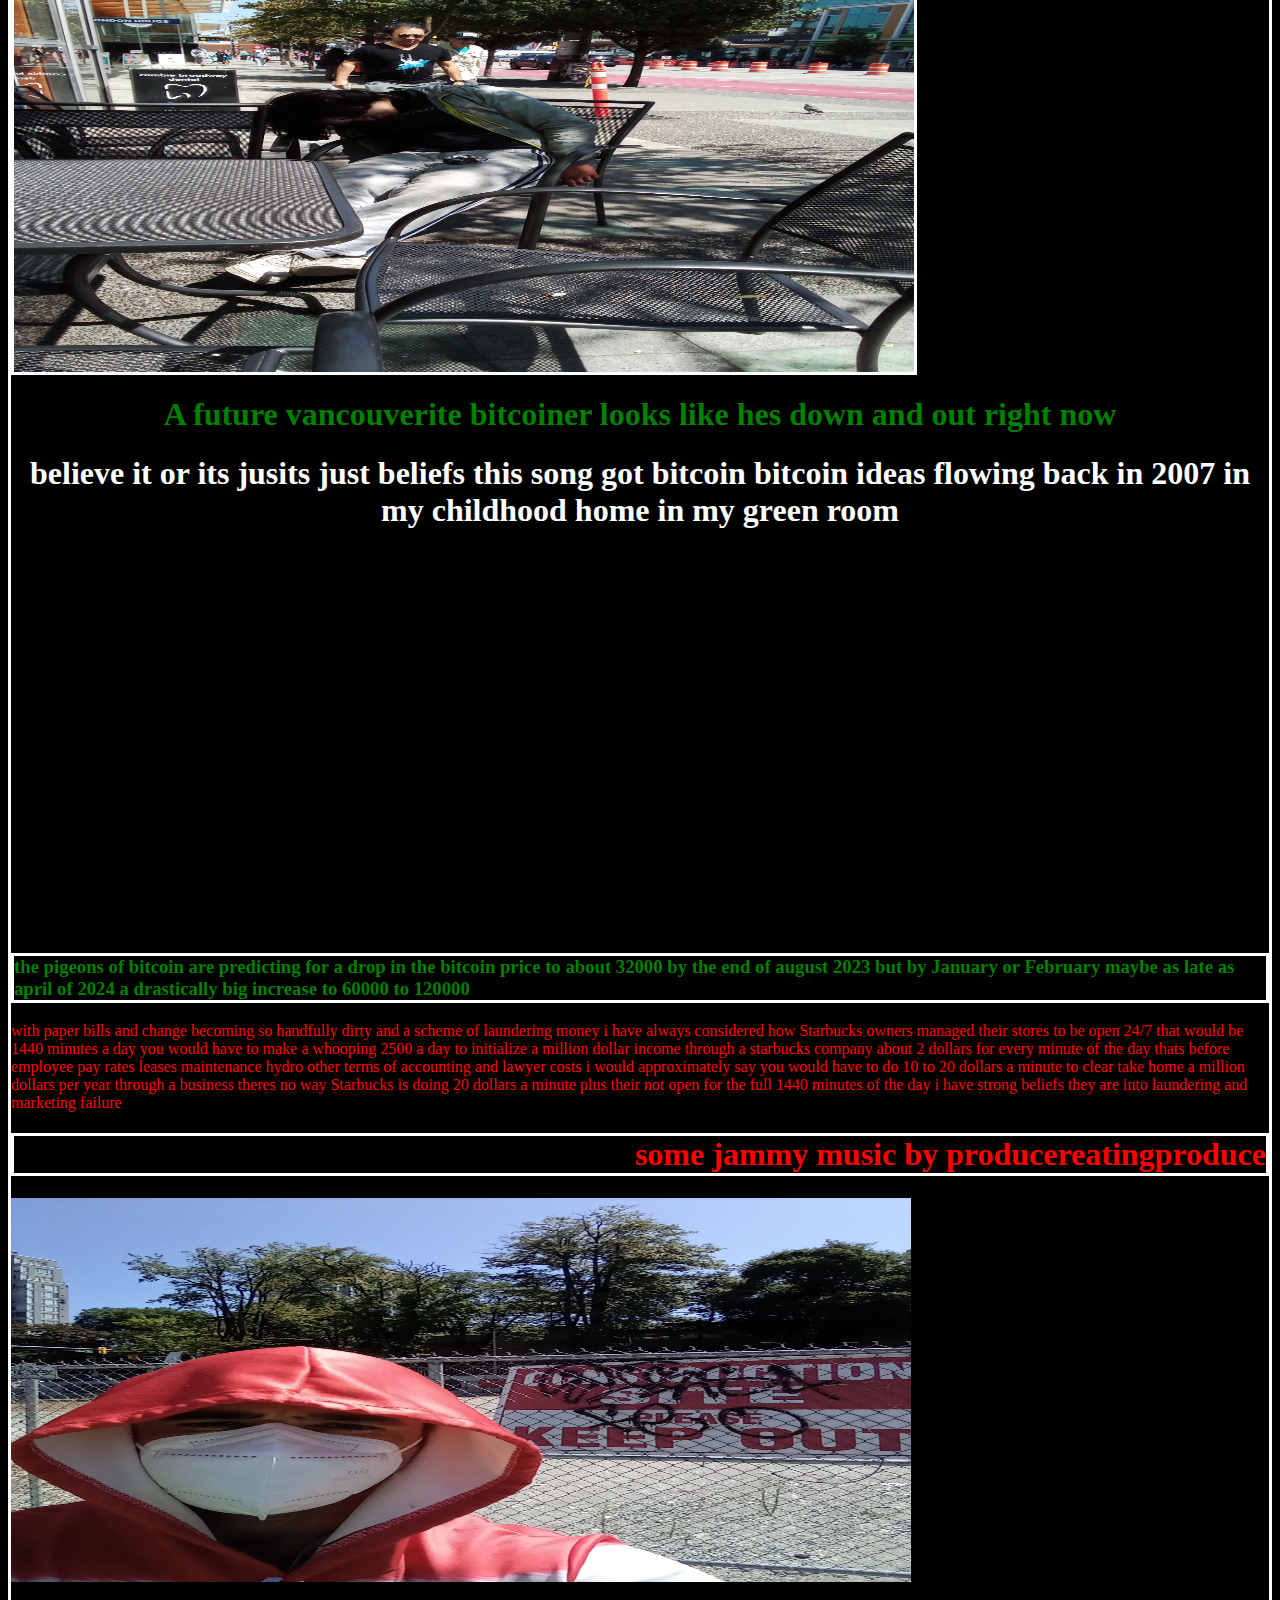
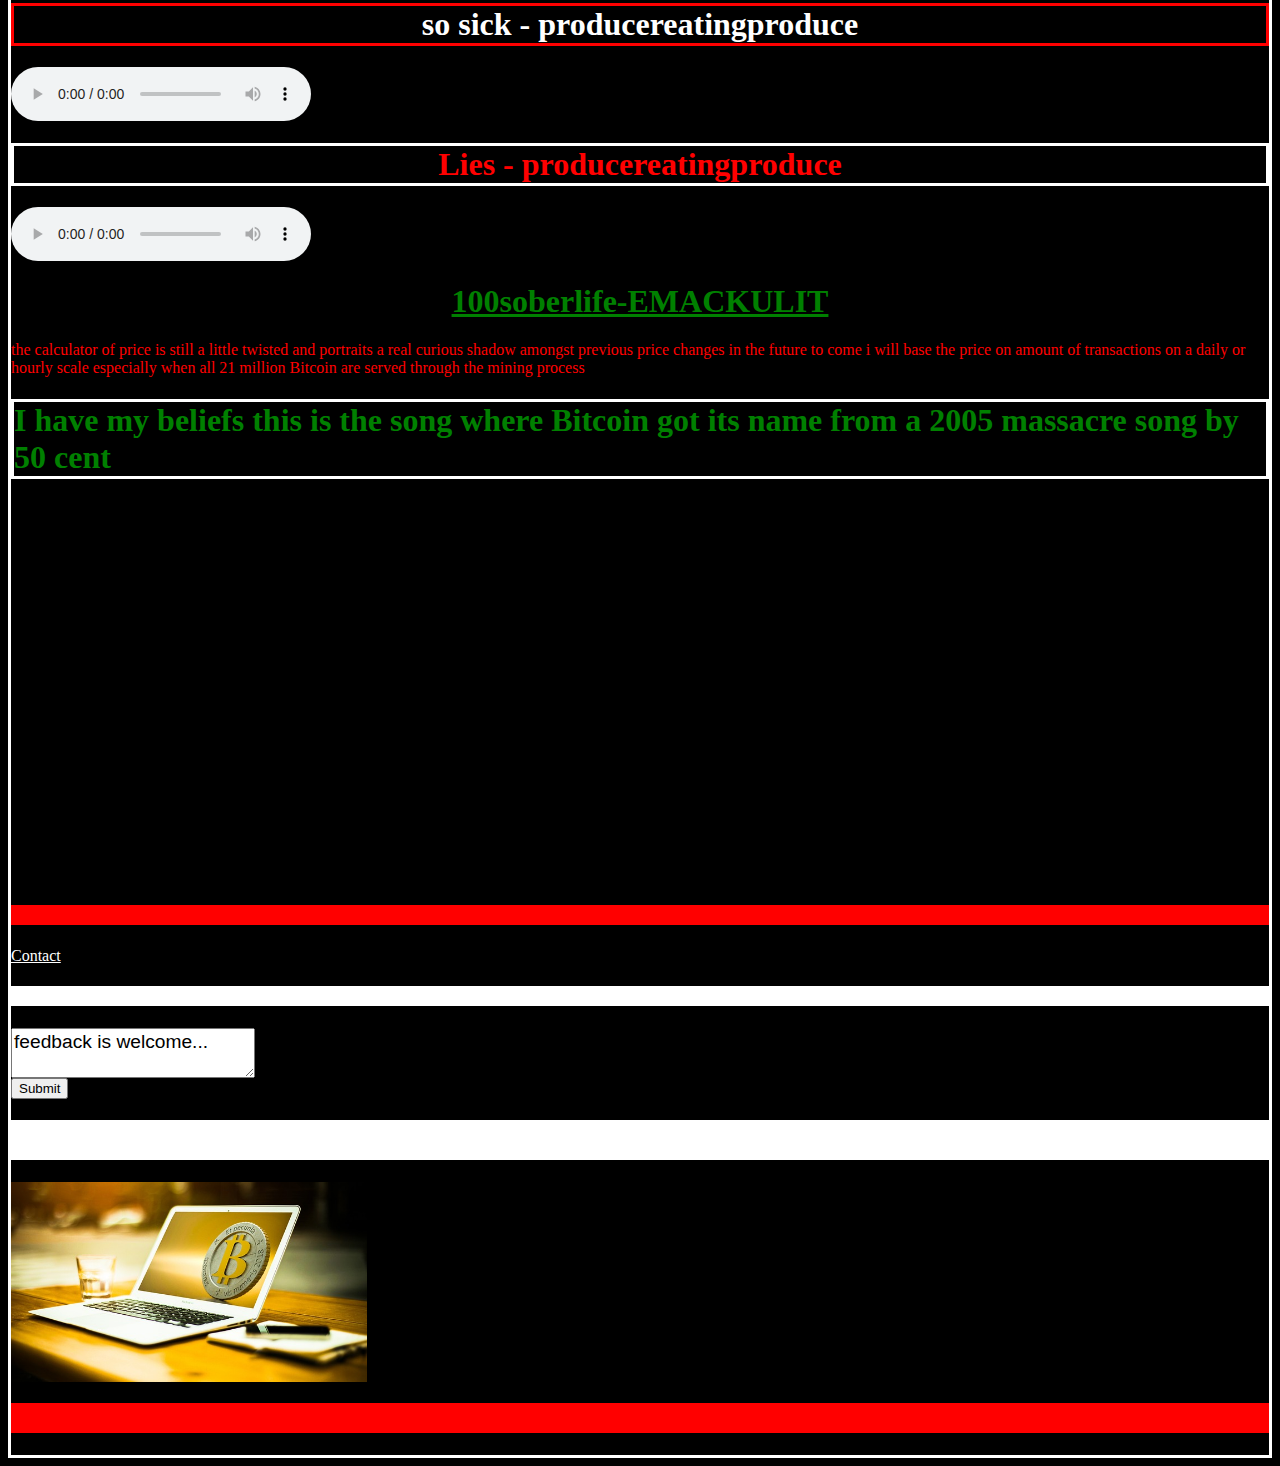
==== commit a32daf03: "Update index.html" ====
--- a/index.html
+++ b/index.html
@@ -30,6 +30,7 @@
    <h1 id=DDD> <a id=DDD href="https://crypto.com"> crypto.com </a></h1>
   <h1 id=DDDD> <a id=DDDD href="https://bitcoin.it"> bitcoin.it </a></h1>
   <h1 id=DDDDD> <a id=DDDDD href="https://bitcointalk.org"> bitcoin talk </a></h1>
+    <h1 id=DFDF> <a id=DFDF href="https://cointelegraph.com/"> cointelegraph.com </a></h1>
     <p id=CC> a few websites to check out while learning about bitcoin </p>
 
     <p> The flight of bitcoin in the past 13 years have brought miners and hodlers to a withdraw with bitcoin value skyrocketing and of course having its highs and lows bitcoin is having a pigeon of a time accelerating through the atmosphere like a balloon onnyarn or a motherbird in clear blue skies</p>
--- a/Style.css
+++ b/Style.css
@@ -7,6 +7,10 @@
   border-width: 20px;
   border-style: solid;
   border-color: green;
+}
+#FFG {
+  color: white;
+  text-align: center;
 }
 #CCC {
   text-align: center;
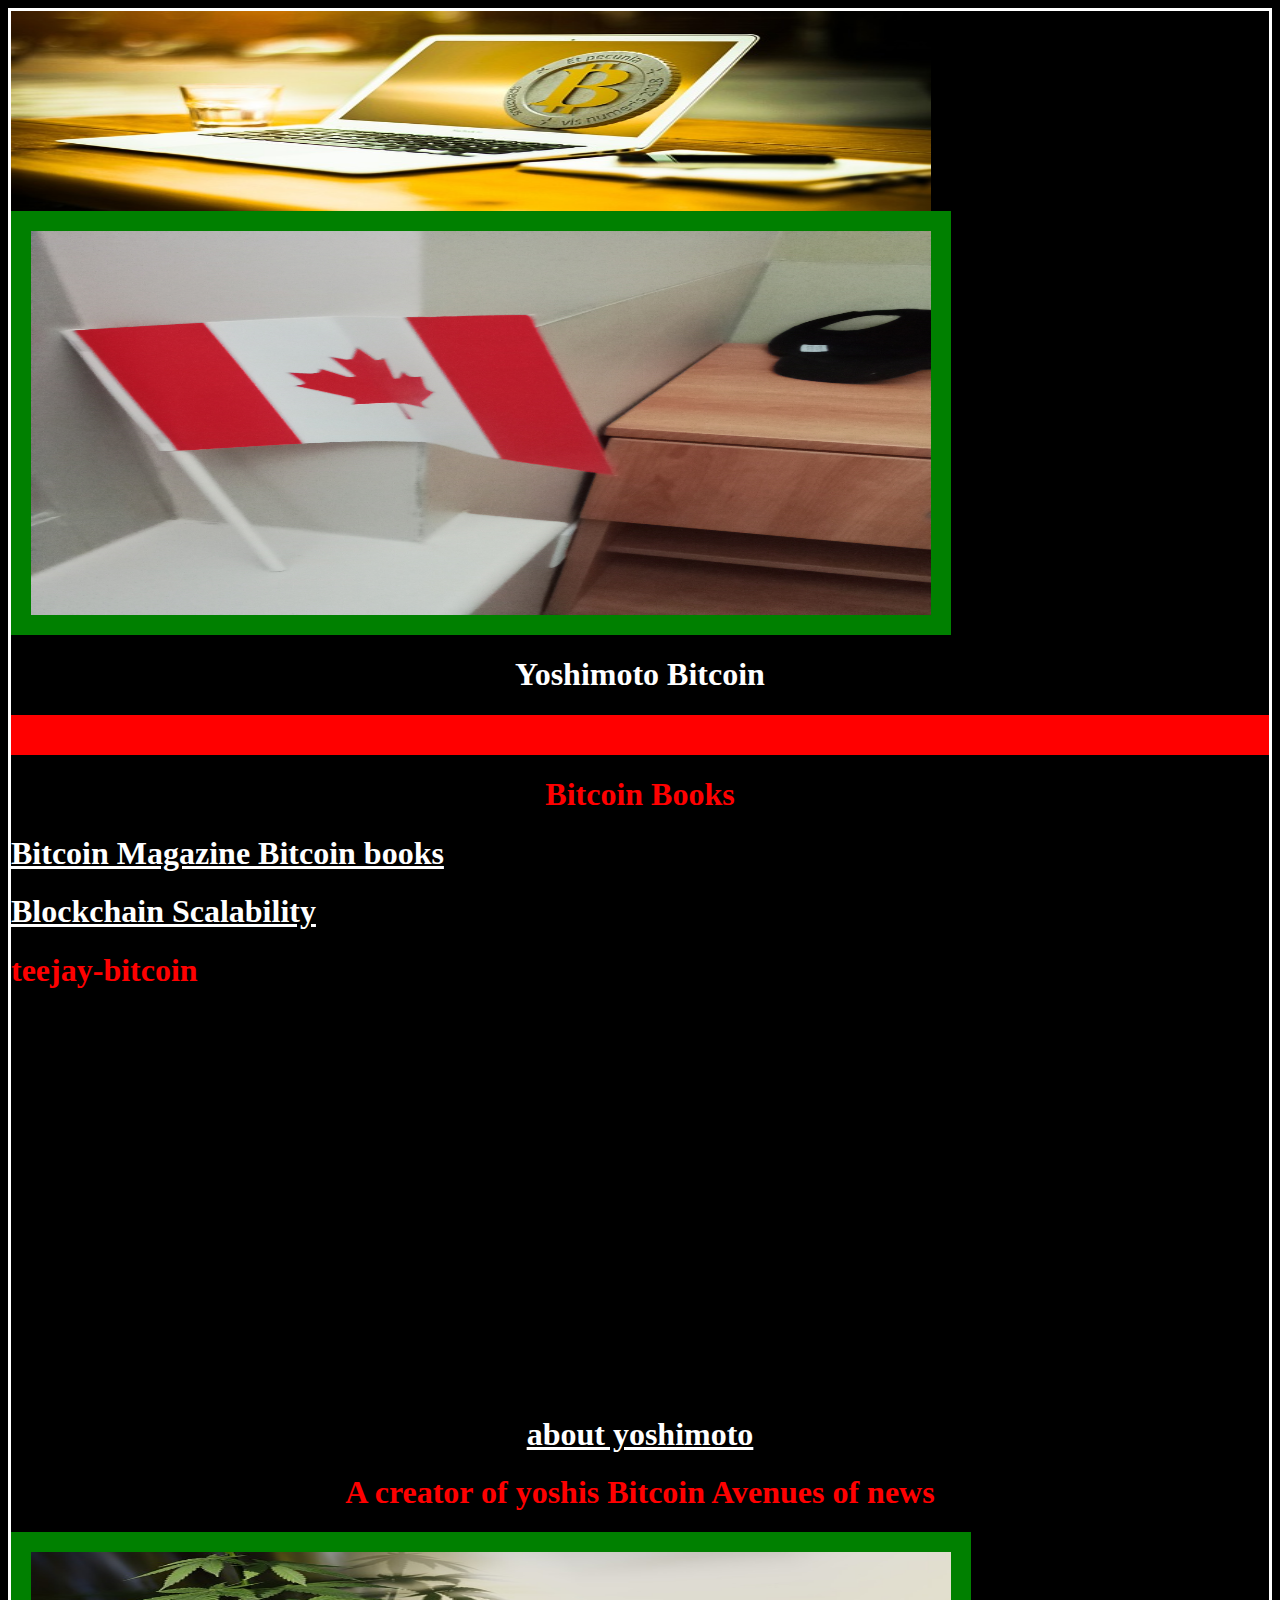
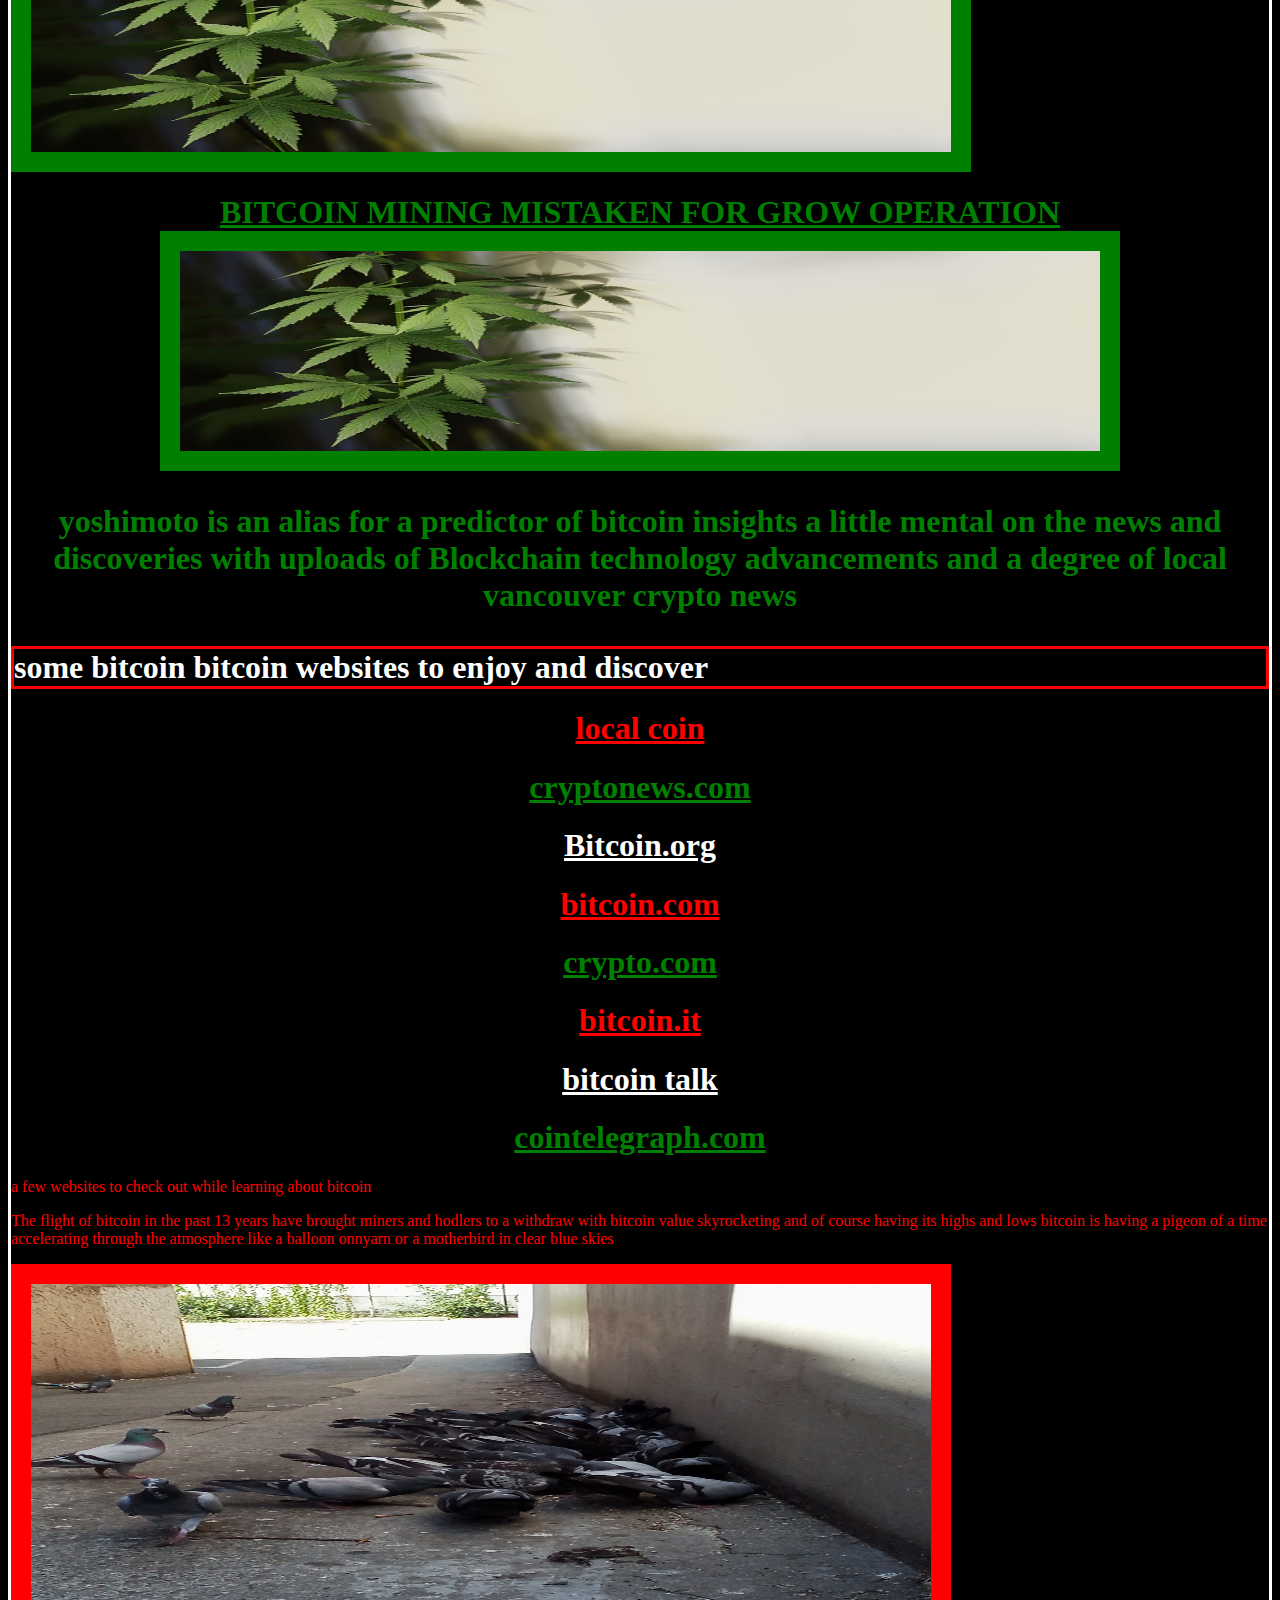
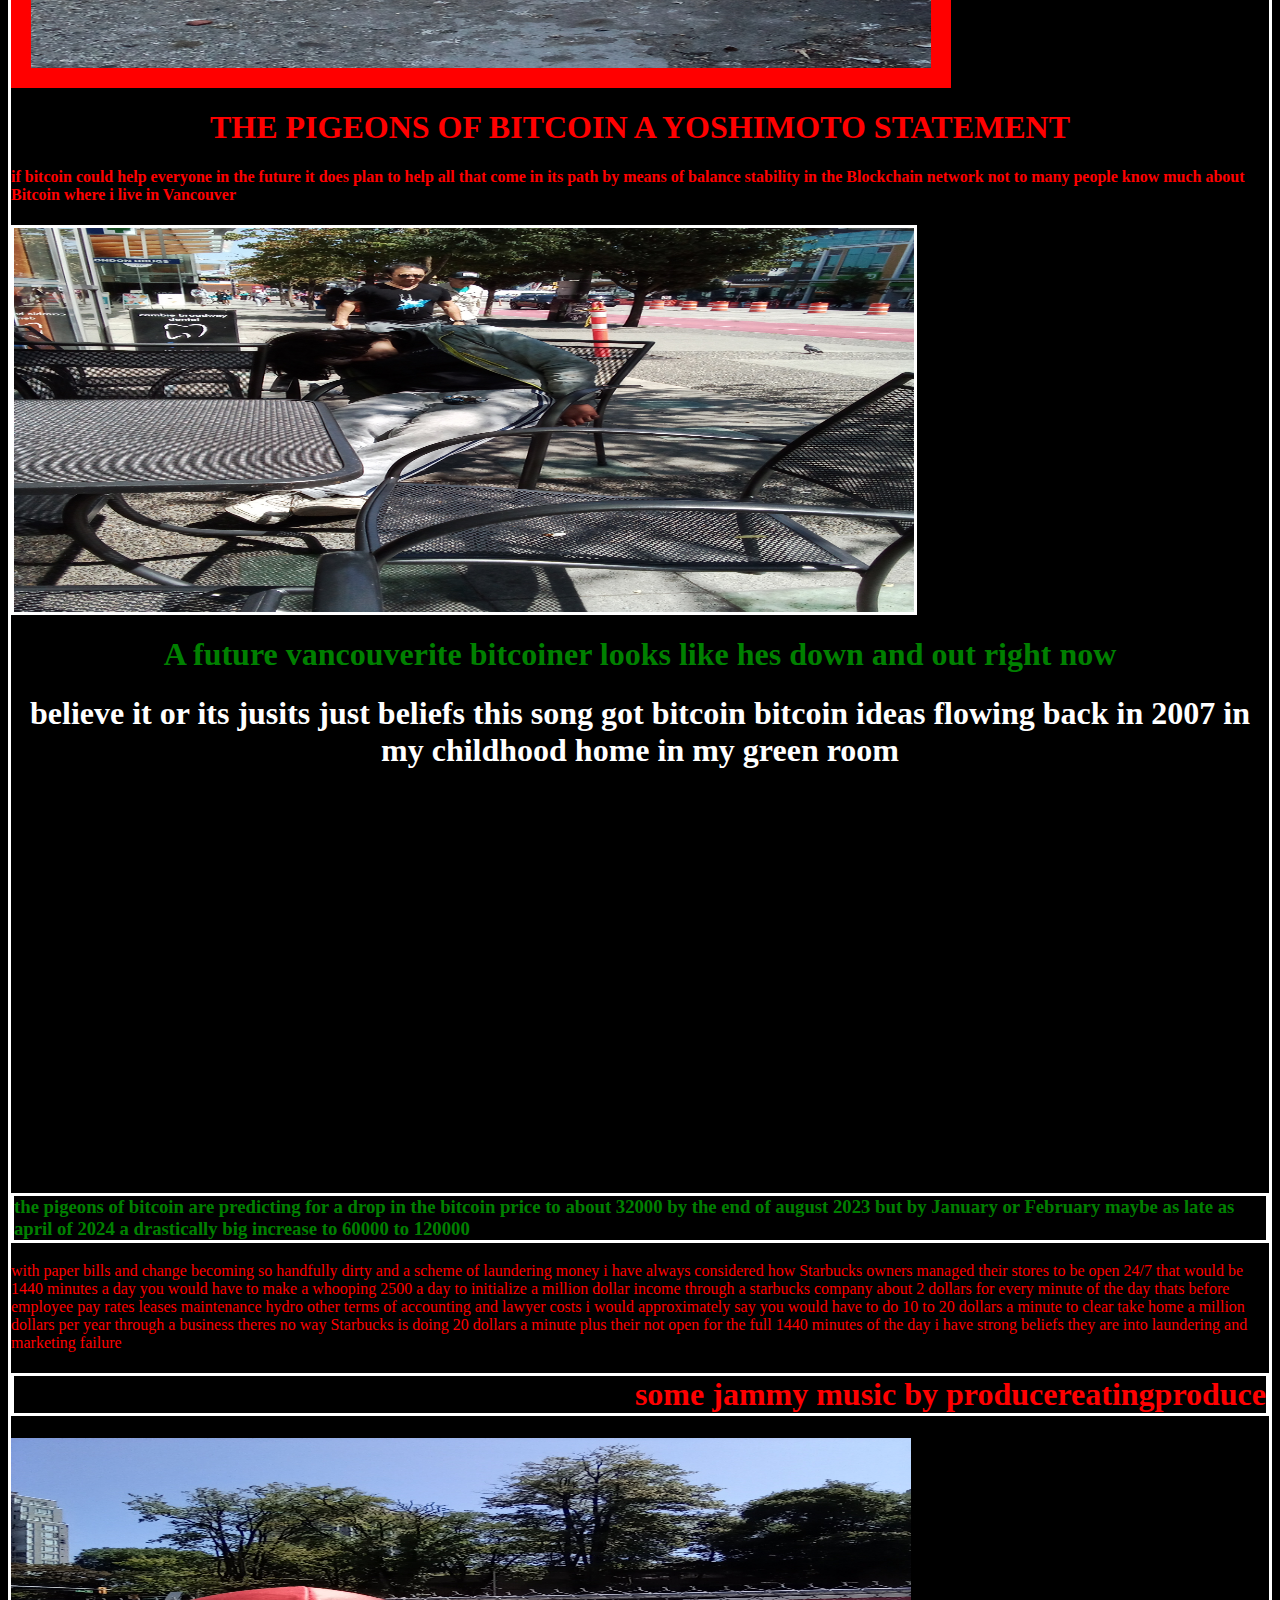
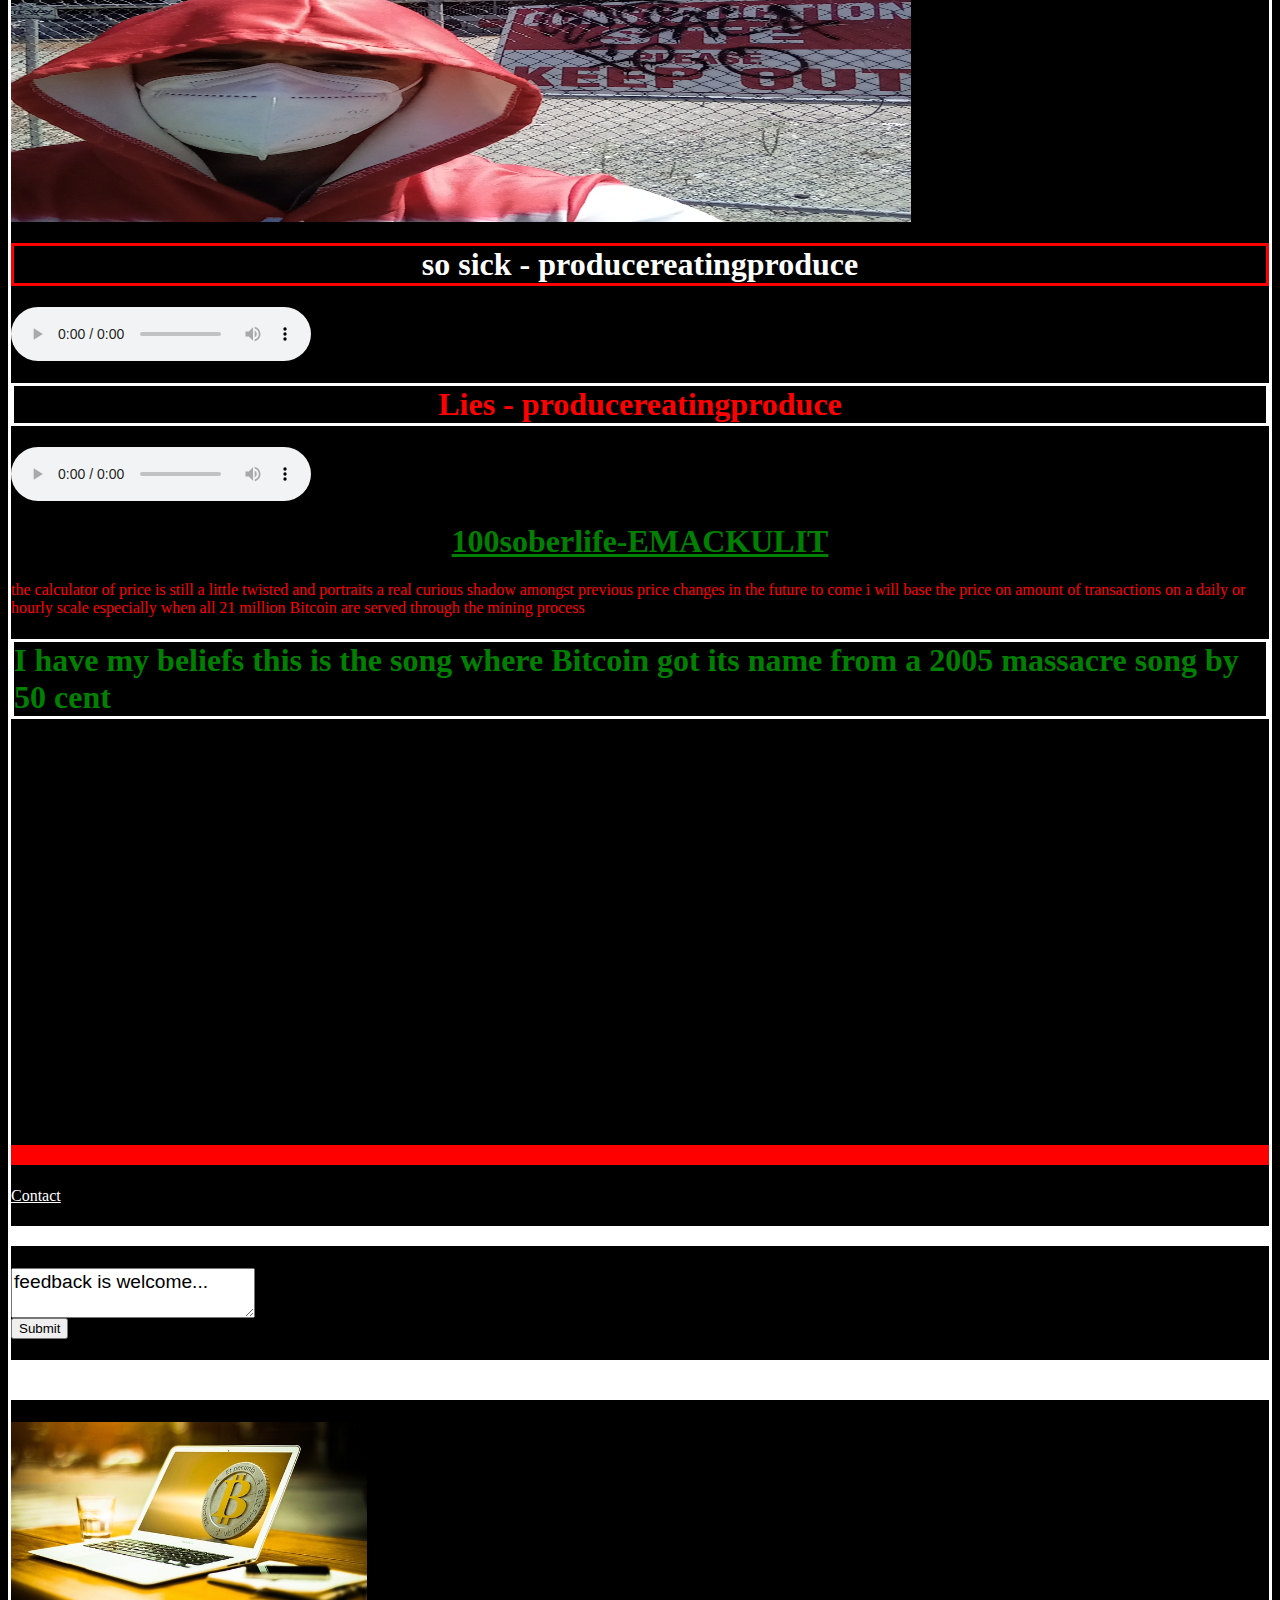
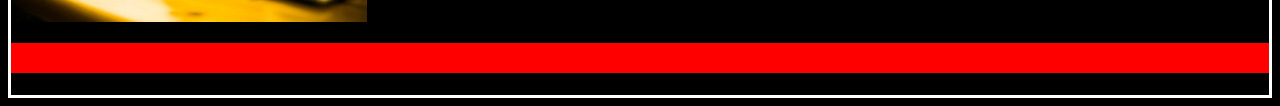
==== commit 8867ecca: "Update index.html" ====
--- a/index.html
+++ b/index.html
@@ -20,7 +20,7 @@
     <h1 id=B> A creator of yoshis Bitcoin Avenues of news </h1>
   <img id=AAZ src="cannabis-g6561e5ad5_640.jpg", alt="canna" width="920px", height="200px">
   <h1 id=CCC> <a id=CCC href="https://www.cnbc.com/2021/05/28/bitcoin-mine-discovered-by-uk-police-on-cannabis-farm-raid-.html"> BITCOIN MINING MISTAKEN FOR GROW OPERATION </a>
-  
+  <img id=AAZ src="cannabis-g6561e5ad5_640.jpg", alt="canna" width="920px", height="200px">
     <p id=C> yoshimoto is an alias for a predictor of bitcoin insights a little mental on the news and discoveries with uploads of Blockchain technology advancements and a degree of local vancouver crypto news </p>
     <h1 id=E> some bitcoin bitcoin websites to enjoy and discover </h1>
     <h1 id=DZ> <a id=DZ href="https://localcoinatm.com/"> local coin</a></h1>
--- a/Style.css
+++ b/Style.css
@@ -7,6 +7,11 @@
   border-width: 20px;
   border-style: solid;
   border-color: green;
+}
+#DFDF {
+  color: green;
+  text-align: center;
+  text-size: 45px;
 }
 #FFG {
   color: white;
